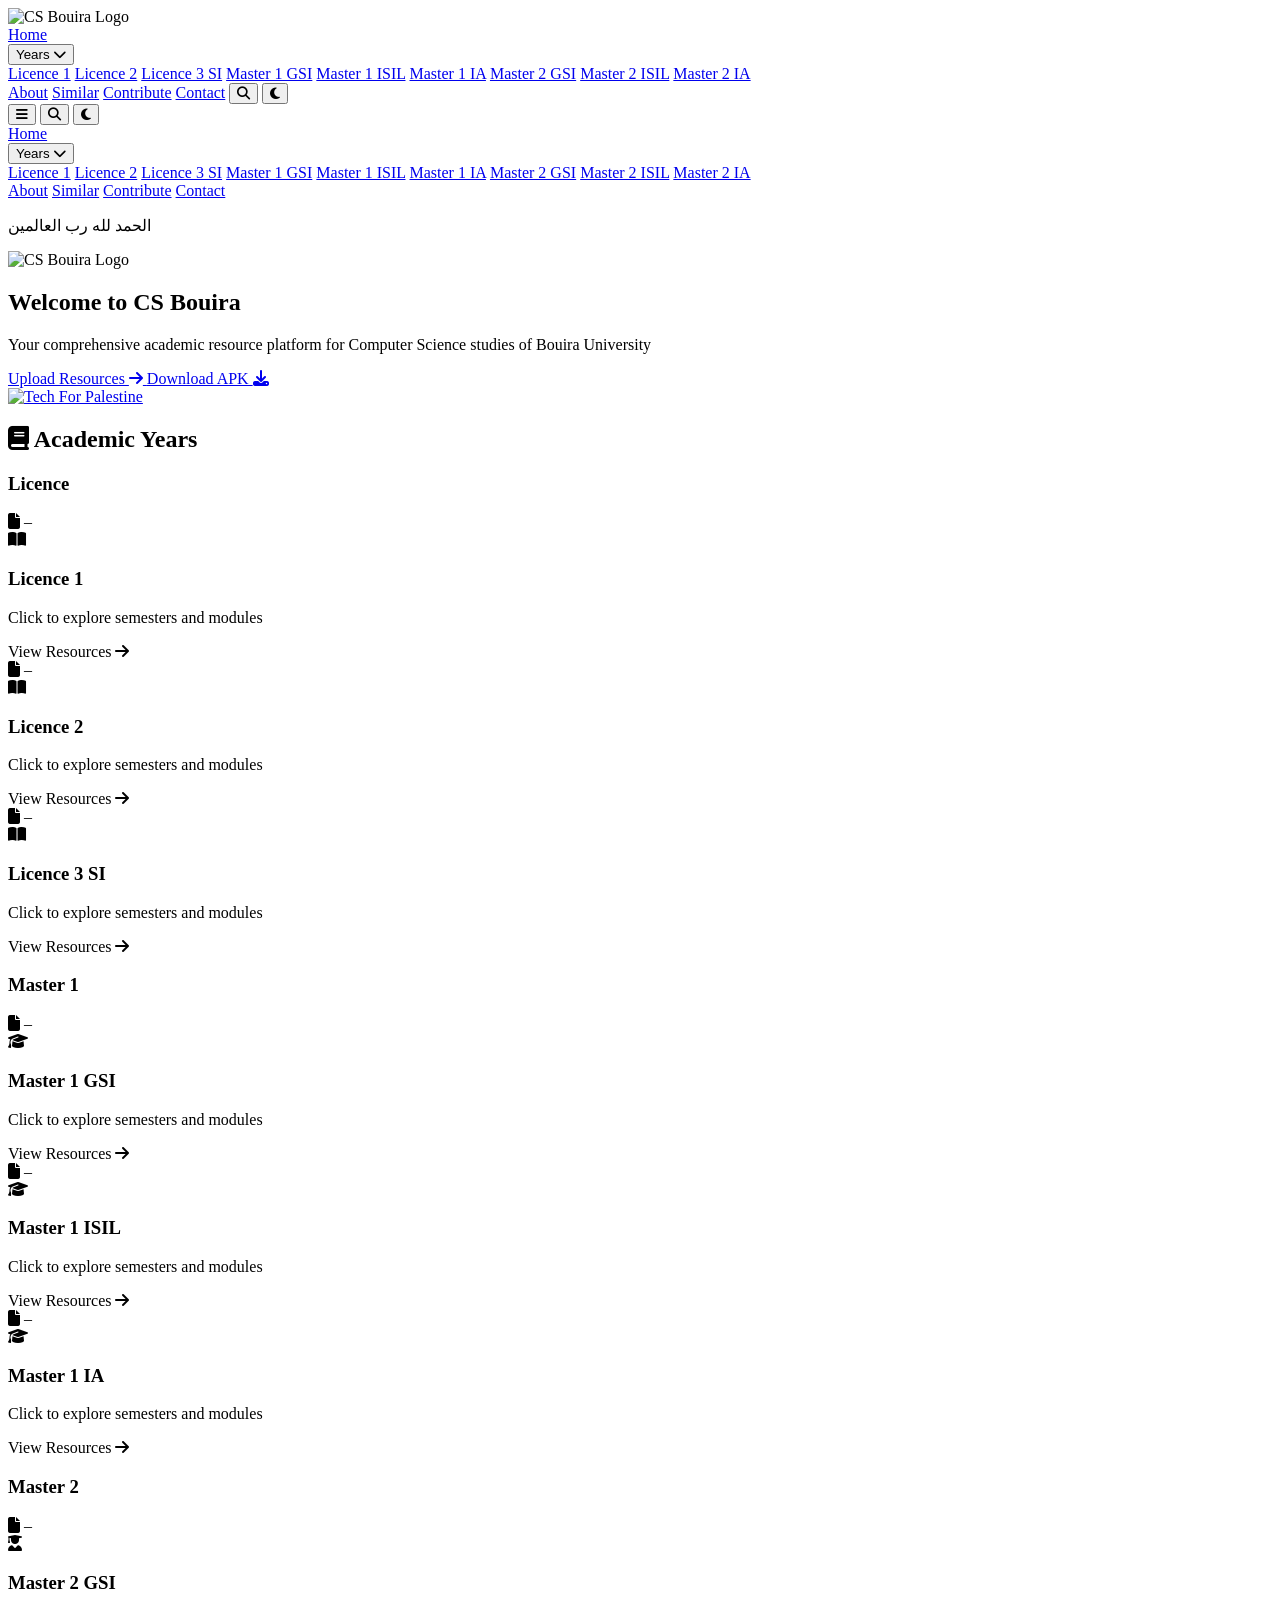
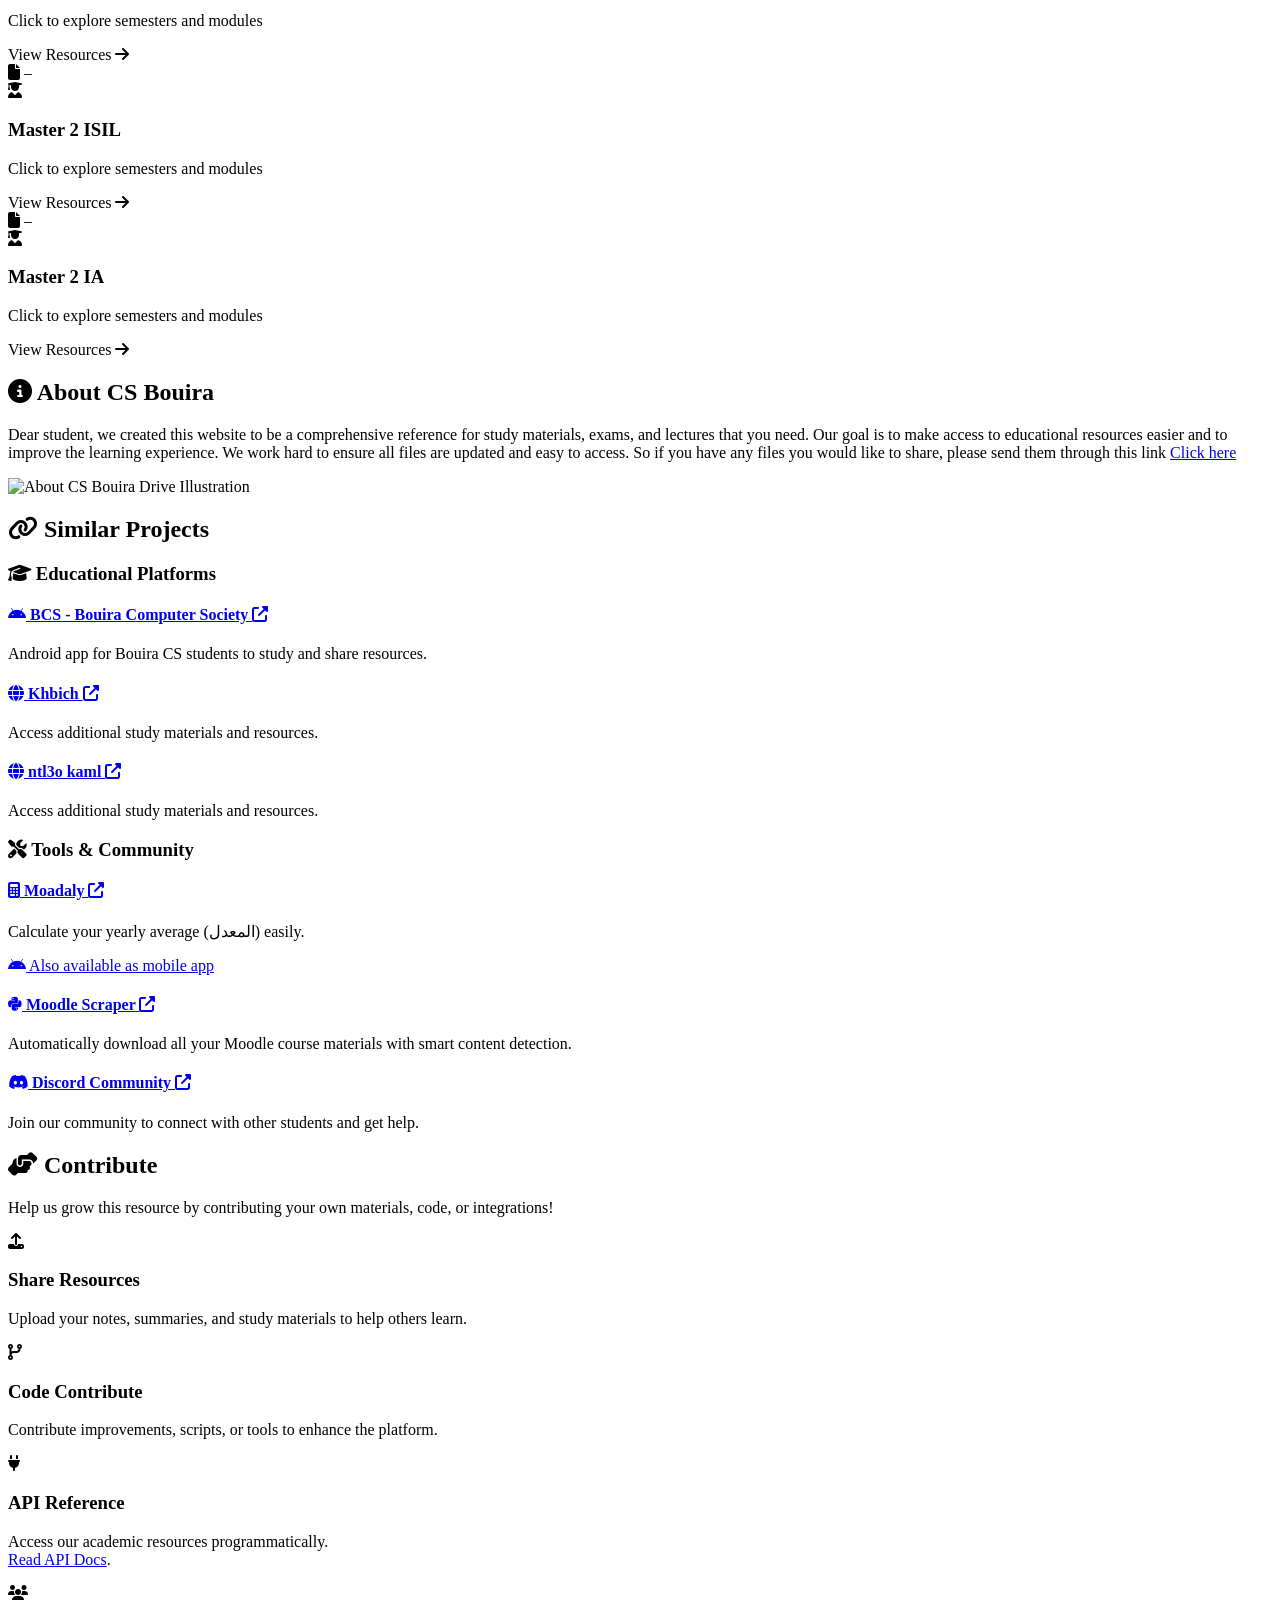
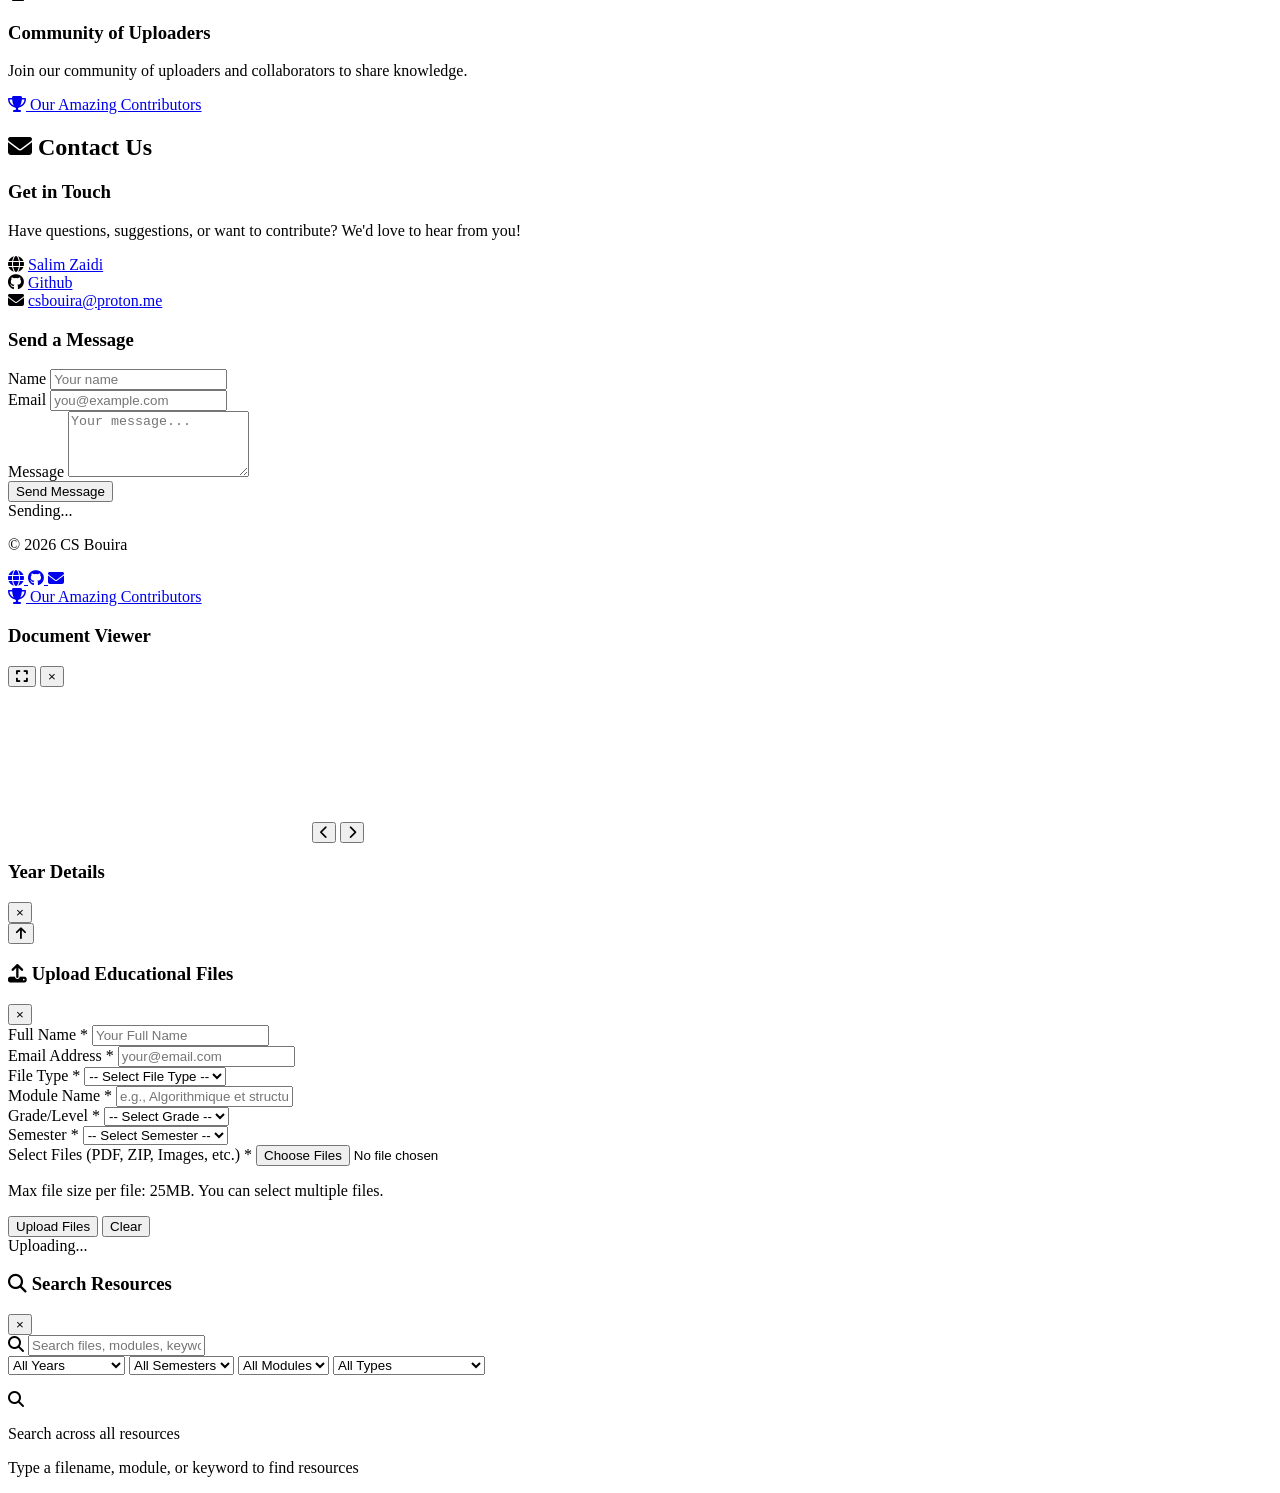
==== index.unminified.html @ a233c6cb "Auto-update contributors (README + HTML)" ====
<!doctype html>
<html lang="en">
  <head>
    <meta charset="UTF-8" />
    <meta name="viewport" content="width=device-width, initial-scale=1.0" />
    <title>CS Bouira - Academic Resources</title>

    <!-- ==== STYLES ==== -->
    <!-- TailwindCSS -->
    <script src="https://cdn.tailwindcss.com"></script>

    <!-- Icons -->
    <link rel="icon" type="image/x-icon" href="assets/images/favicon.ico" />
    <link
      rel="stylesheet"
      href="https://cdnjs.cloudflare.com/ajax/libs/font-awesome/6.4.0/css/all.min.css"
    />

    <!-- Custom CSS -->
    <!-- <link rel="stylesheet" href="assets/css/styles.min.css" /> -->
    <link rel="stylesheet" href="assets/css/unminified/styles.css" />

    <!-- ==== GOOGLE TAG (gtag.js) ==== -->
    <script
      async
      src="https://www.googletagmanager.com/gtag/js?id=G-Q7Y0WEM3KB"
    ></script>
    <script>
      window.dataLayer = window.dataLayer || [];
      function gtag() {
        dataLayer.push(arguments);
      }
      gtag('js', new Date());

      gtag('config', 'G-Q7Y0WEM3KB');
    </script>
  </head>

  <body>
    <!-- Fake Loader -->
    <script src="assets/js/fakeloader.min.js"></script>

    <!-- ==== NAVBAR ==== -->
    <nav id="navbar" class="fixed w-full z-40 border-b shadow">
      <div class="max-w-7xl mx-auto px-4 sm:px-6 lg:px-8">
        <div class="flex justify-between h-16">
          <!-- Logo -->
          <div class="flex items-center">
            <img
              src="assets/images/csb-nav-logo.png"
              alt="CS Bouira Logo"
              class="h-15 w-auto cursor-pointer"
            />
          </div>

          <!-- Desktop Menu -->
          <div class="hidden md:flex items-center gap-6">
            <a href="#home" class="nav-link transition">Home</a>

            <!-- Years Dropdown -->
            <div class="relative">
              <button
                class="nav-link transition flex items-center gap-1"
                id="yearsDropdownBtn"
              >
                Years <i class="fas fa-chevron-down text-sm"></i>
              </button>

              <div
                id="yearsDropdown"
                class="absolute right-0 mt-2 w-48 rounded-lg shadow-lg hidden"
              >
                <!-- Academic Year Links -->
                <a
                  href="#"
                  onclick="openYear('Licence 1', event)"
                  class="block px-4 py-2 dropdown-link"
                  >Licence 1</a
                >
                <a
                  href="#"
                  onclick="openYear('Licence 2', event)"
                  class="block px-4 py-2 dropdown-link"
                  >Licence 2</a
                >
                <a
                  href="#"
                  onclick="openYear('Licence 3 SI', event)"
                  class="block px-4 py-2 dropdown-link"
                  >Licence 3 SI</a
                >
                <a
                  href="#"
                  onclick="openYear('Master 1 GSI', event)"
                  class="block px-4 py-2 dropdown-link"
                  >Master 1 GSI</a
                >
                <a
                  href="#"
                  onclick="openYear('Master 1 ISIL', event)"
                  class="block px-4 py-2 dropdown-link"
                  >Master 1 ISIL</a
                >
                <a
                  href="#"
                  onclick="openYear('Master 1 IA', event)"
                  class="block px-4 py-2 dropdown-link"
                  >Master 1 IA</a
                >
                <a
                  href="#"
                  onclick="openYear('Master 2 GSI', event)"
                  class="block px-4 py-2 dropdown-link"
                  >Master 2 GSI</a
                >
                <a
                  href="#"
                  onclick="openYear('Master 2 ISIL', event)"
                  class="block px-4 py-2 dropdown-link"
                  >Master 2 ISIL</a
                >
                <a
                  href="#"
                  onclick="openYear('Master 2 IA', event)"
                  class="block px-4 py-2 dropdown-link"
                  >Master 2 IA</a
                >
              </div>
            </div>

            <a href="#about" class="nav-link transition">About</a>
            <a href="#similar-projects" class="nav-link transition">Similar</a>
            <a href="#contribute" class="nav-link transition">Contribute</a>
            <a href="#contact" class="nav-link transition">Contact</a>

            <!-- Search Button -->
            <button
              onclick="openSearchModal()"
              class="p-2 rounded-lg transition"
              title="Search"
            >
              <i class="fas fa-search"></i>
            </button>

            <!-- Dark Mode Toggle -->
            <button
              onclick="toggleDarkMode()"
              class="p-2 rounded-lg transition"
            >
              <i class="fas fa-moon dark-mode-icon"></i>
            </button>
          </div>

          <!-- Mobile Menu Button -->
          <div class="flex md:hidden items-center gap-2">
            <button id="mobileMenuBtn" class="focus:outline-none">
              <i class="fas fa-bars text-2xl"></i>
            </button>

            <!-- Search Button -->
            <button
              onclick="openSearchModal()"
              class="p-2 rounded-lg transition"
              title="Search"
            >
              <i class="fas fa-search"></i>
            </button>

            <!-- Dark Mode Toggle -->
            <button
              onclick="toggleDarkMode()"
              class="p-2 rounded-lg transition"
            >
              <i class="fas fa-moon dark-mode-icon"></i>
            </button>
          </div>
        </div>
      </div>

      <!-- Mobile Menu -->
      <div
        id="mobileMenu"
        class="hidden md:hidden transform origin-top scale-y-95 opacity-0 -translate-y-2 transition-all duration-200 ease-in-out"
      >
        <a href="#home" class="block px-4 py-2">Home</a>

        <!-- Mobile Years Dropdown -->
        <div class="block">
          <button
            id="mobileYearsBtn"
            class="w-full text-left px-4 py-2 flex justify-between items-center"
          >
            Years <i class="fas fa-chevron-down"></i>
          </button>
          <div id="mobileYearsDropdown" class="hidden pl-4">
            <a
              href="#"
              onclick="openYear('Licence 1', event)"
              class="block px-4 py-2 dropdown-link"
              >Licence 1</a
            >
            <a
              href="#"
              onclick="openYear('Licence 2', event)"
              class="block px-4 py-2 dropdown-link"
              >Licence 2</a
            >
            <a
              href="#"
              onclick="openYear('Licence 3 SI', event)"
              class="block px-4 py-2 dropdown-link"
              >Licence 3 SI</a
            >
            <a
              href="#"
              onclick="openYear('Master 1 GSI', event)"
              class="block px-4 py-2 dropdown-link"
              >Master 1 GSI</a
            >
            <a
              href="#"
              onclick="openYear('Master 1 ISIL', event)"
              class="block px-4 py-2 dropdown-link"
              >Master 1 ISIL</a
            >
            <a
              href="#"
              onclick="openYear('Master 1 IA', event)"
              class="block px-4 py-2 dropdown-link"
              >Master 1 IA</a
            >
            <a
              href="#"
              onclick="openYear('Master 2 GSI', event)"
              class="block px-4 py-2 dropdown-link"
              >Master 2 GSI</a
            >
            <a
              href="#"
              onclick="openYear('Master 2 ISIL', event)"
              class="block px-4 py-2 dropdown-link"
              >Master 2 ISIL</a
            >
            <a
              href="#"
              onclick="openYear('Master 2 IA', event)"
              class="block px-4 py-2 dropdown-link"
              >Master 2 IA</a
            >
          </div>
        </div>

        <a href="#about" class="block px-4 py-2">About</a>
        <a href="#similar-projects" class="block px-4 py-2">Similar</a>
        <a href="#contribute" class="block px-4 py-2">Contribute</a>
        <a href="#contact" class="block px-4 py-2">Contact</a>
      </div>
    </nav>

    <!-- ==== DHIKR SECTION ==== -->
    <div
      id="dhikrBox"
      onclick="hideDhikr()"
      class="fixed bottom-[23px] left-5 w-auto max-w-[275px] px-4 py-3 sm:p-4 text-base sm:text-lg border border-gray-300 dark:border-gray-700 shadow-lg hover:shadow-xl rounded-xl opacity-0 transition-opacity duration-700 cursor-pointer z-[999999] text-center select-none"
    >
      <p id="dhikrText" class="text-xl font-bold leading-snug"></p>
    </div>

    <!-- ==== HERO SECTION ==== -->
    <section id="home" class="page-section">
      <div
        class="hero h-screen flex flex-col justify-center items-center text-center"
      >
        <img
          src="assets/images/csb-hero-logo.png"
          alt="CS Bouira Logo"
          class="mb-6 w-40 sm:w-52 md:w-64 h-auto"
        />
        <h1 class="text-3xl sm:text-4xl md:text-5xl font-bold mb-4">
          Welcome to CS Bouira
        </h1>
        <p class="text-base sm:text-lg md:text-xl opacity-90 mb-6">
          Your comprehensive academic resource platform for Computer Science
          studies of Bouira University
        </p>
        <div class="flex flex-col items-center gap-4">
          <!-- Main Buttons Row -->
          <div class="flex flex-col sm:flex-row items-center gap-3">
            <!-- Upload Resources Button -->
            <a
              href="#"
              class="hero-btn px-8 py-3 rounded-lg font-semibold shadow-md transition inline-block relative overflow-hidden before:absolute before:inset-0 before:rounded-[inherit] before:bg-[linear-gradient(45deg,transparent_25%,theme(colors.white/.4)_50%,transparent_75%,transparent_100%)] before:bg-[length:250%_250%,100%_100%] before:bg-[position:200%_0,0_0] before:bg-no-repeat before:animate-[shine_3s_ease-in-out_infinite] hover:before:bg-[position:-100%_0,0_0] hover:before:duration-[1500ms] hover:shadow-lg"
              onclick="
                openUploadModal();
                return false;
              "
            >
              Upload Resources <i class="fas fa-arrow-right ml-2"></i>
            </a>

            <!-- Download APK Button -->
            <a
              href="https://github.com/zedsalim/csbouira/releases/tag/v1.0.0"
              target="_blank"
              rel="noopener noreferrer"
              class="hero-btn px-8 py-3 rounded-lg font-semibold shadow-md transition inline-block relative overflow-hidden bg-green-700 text-white hover:bg-green-600 before:absolute before:inset-0 before:rounded-[inherit] before:bg-[linear-gradient(45deg,transparent_25%,theme(colors.white/.4)_50%,transparent_75%,transparent_100%)] before:bg-[length:250%_250%,100%_100%] before:bg-[position:200%_0,0_0] before:bg-no-repeat before:animate-[shine_3s_ease-in-out_infinite] hover:before:bg-[position:-100%_0,0_0] hover:before:duration-[1500ms] hover:shadow-lg"
            >
              Download APK <i class="fas fa-download ml-2"></i>
            </a>
          </div>

          <!-- Tech For Palestine Badge -->
          <a
            href="https://techforpalestine.org/"
            target="_blank"
            rel="noopener noreferrer"
            class="transition hover:scale-105"
          >
            <img
              src="https://img.shields.io/badge/🇵🇸%20Tech%20For%20Palestine-black?style=for-the-badge"
              alt="Tech For Palestine"
              class="h-8"
            />
          </a>
        </div>
      </div>
    </section>

    <!-- ==== MAIN CONTAINER ==== -->
    <div class="max-w-7xl mx-auto px-4 sm:px-6 lg:px-8 py-8">
      <!-- ===== FAVORITES SECTION ===== -->
      <section id="favorites" class="page-section mb-12" style="display: none">
        <div id="favorites-container"></div>
      </section>

      <!-- ===== YEARS SECTION ===== -->
      <section id="years" class="page-section mb-12">
        <h2
          class="text-3xl font-bold mb-8 flex items-center justify-center gap-3 text-center"
        >
          <i class="fas fa-book text-blue-500"></i>
          Academic Years
        </h2>

        <!-- Licence Cards -->
        <div class="mb-8">
          <h3 class="text-2xl font-semibold mb-4 text-blue-500">Licence</h3>
          <div
            class="grid grid-cols-1 md:grid-cols-2 lg:grid-cols-3 gap-6"
            id="licence-cards"
          ></div>
        </div>

        <!-- Master 1 Cards -->
        <div class="mb-8">
          <h3 class="text-2xl font-semibold mb-4 text-blue-500">Master 1</h3>
          <div
            class="grid grid-cols-1 md:grid-cols-2 lg:grid-cols-3 gap-6"
            id="master1-cards"
          ></div>
        </div>

        <!-- Master 2 Cards -->
        <div class="mb-8">
          <h3 class="text-2xl font-semibold mb-4 text-blue-500">Master 2</h3>
          <div
            class="grid grid-cols-1 md:grid-cols-2 lg:grid-cols-3 gap-6"
            id="master2-cards"
          ></div>
        </div>
      </section>

      <!-- ===== ABOUT SECTION ===== -->
      <section id="about" class="page-section mb-12">
        <h2
          class="text-3xl font-bold mb-8 flex items-center justify-center gap-3 text-center mt-20"
        >
          <i class="fas fa-info-circle text-blue-500"></i>
          About CS Bouira
        </h2>
        <div class="card p-8 md:p-16 md:py-20">
          <div class="grid lg:grid-cols-2 gap-10 items-center">
            <!-- Text Content -->
            <div
              data-aos="fade-down"
              data-aos-delay="150"
              class="space-y-4 text-lg order-2 lg:order-1"
            >
              <p>
                Dear student, we created this website to be a comprehensive
                reference for study materials, exams, and lectures that you
                need. Our goal is to make access to educational resources easier
                and to improve the learning experience. We work hard to ensure
                all files are updated and easy to access. So if you have any
                files you would like to share, please send them through this
                link
                <a
                  href="#"
                  class="text-blue-500 hover:underline"
                  id="uploadButtonLink"
                  onclick="
                    openUploadModal();
                    return false;
                  "
                >
                  Click here
                </a>
              </p>
            </div>
            <!-- SVG Image -->
            <div
              data-aos="fade-down"
              data-aos-delay="50"
              class="order-1 lg:order-2"
            >
              <img
                src="assets/images/about-us.svg"
                alt="About CS Bouira Drive Illustration"
                class="w-full h-auto"
              />
            </div>
          </div>
        </div>
      </section>

      <!-- ===== SIMILAR PROJECTS SECTION ===== -->
      <section id="similar-projects" class="page-section mb-12">
        <h2
          class="text-3xl font-bold mt-20 mb-8 flex items-center justify-center gap-3 text-center"
        >
          <i class="fas fa-link text-blue-500"></i>
          Similar Projects
        </h2>
        <div class="card p-8 md:p-12">
          <div class="grid md:grid-cols-2 gap-8">
            <!-- Educational Platforms -->
            <div data-aos="fade-up" data-aos-delay="100" class="space-y-4">
              <h3 class="text-2xl font-semibold mb-4 flex items-center gap-2">
                <i class="fas fa-graduation-cap text-blue-500"></i>
                Educational Platforms
              </h3>
              <div class="space-y-3">
                <div
                  class="p-4 rounded-lg bg-opacity-50 hover:bg-opacity-100 transition-all"
                  style="background: var(--bg-secondary-light)"
                >
                  <h4 class="font-semibold mb-2">
                    <a
                      href="https://play.google.com/store/apps/details?id=m.ify.computersciencebouira&hl=en&pli=1"
                      target="_blank"
                      class="text-blue-500 hover:underline flex items-center gap-2"
                    >
                      <i class="fab fa-android"></i>
                      BCS - Bouira Computer Society
                      <i class="fas fa-external-link-alt text-xs"></i>
                    </a>
                  </h4>
                  <p class="text-sm" style="color: var(--text-secondary-light)">
                    Android app for Bouira CS students to study and share
                    resources.
                  </p>
                </div>

                <div
                  class="p-4 rounded-lg bg-opacity-50 hover:bg-opacity-100 transition-all"
                  style="background: var(--bg-secondary-light)"
                >
                  <h4 class="font-semibold mb-2">
                    <a
                      href="https://tahadz.com/khbich/"
                      target="_blank"
                      class="text-blue-500 hover:underline flex items-center gap-2"
                    >
                      <i class="fas fa-globe"></i>
                      Khbich
                      <i class="fas fa-external-link-alt text-xs"></i>
                    </a>
                  </h4>
                  <p class="text-sm" style="color: var(--text-secondary-light)">
                    Access additional study materials and resources.
                  </p>
                </div>

                <div
                  class="p-4 rounded-lg bg-opacity-50 hover:bg-opacity-100 transition-all"
                  style="background: var(--bg-secondary-light)"
                >
                  <h4 class="font-semibold mb-2">
                    <a
                      href="https://rayaneca.github.io/rayane.github.io/"
                      target="_blank"
                      class="text-blue-500 hover:underline flex items-center gap-2"
                    >
                      <i class="fas fa-globe"></i>
                      ntl3o kaml
                      <i class="fas fa-external-link-alt text-xs"></i>
                    </a>
                  </h4>
                  <p class="text-sm" style="color: var(--text-secondary-light)">
                    Access additional study materials and resources.
                  </p>
                </div>
              </div>
            </div>

            <!-- Tools & Community -->
            <div data-aos="fade-up" data-aos-delay="200" class="space-y-4">
              <h3 class="text-2xl font-semibold mb-4 flex items-center gap-2">
                <i class="fas fa-tools text-blue-500"></i>
                Tools & Community
              </h3>
              <div class="space-y-3">
                <div
                  class="p-4 rounded-lg bg-opacity-50 hover:bg-opacity-100 transition-all"
                  style="background: var(--bg-secondary-light)"
                >
                  <h4 class="font-semibold mb-2">
                    <a
                      href="https://moadaly.vercel.app/"
                      target="_blank"
                      class="text-blue-500 hover:underline flex items-center gap-2"
                    >
                      <i class="fas fa-calculator"></i>
                      Moadaly
                      <i class="fas fa-external-link-alt text-xs"></i>
                    </a>
                  </h4>
                  <p
                    class="text-sm mb-2"
                    style="color: var(--text-secondary-light)"
                  >
                    Calculate your yearly average (المعدل) easily.
                  </p>
                  <a
                    href="https://play.google.com/store/apps/details?id=com.DevDZBouira.moadaly_app"
                    target="_blank"
                    class="text-xs text-blue-500 hover:underline flex items-center gap-1"
                  >
                    <i class="fab fa-android"></i>
                    Also available as mobile app
                  </a>
                </div>

                <div
                  class="p-4 rounded-lg bg-opacity-50 hover:bg-opacity-100 transition-all"
                  style="background: var(--bg-secondary-light)"
                >
                  <h4 class="font-semibold mb-2">
                    <a
                      href="https://github.com/zedsalim/moodle-scraper"
                      target="_blank"
                      class="text-blue-500 hover:underline flex items-center gap-2"
                    >
                      <i class="fab fa-python"></i>
                      Moodle Scraper
                      <i class="fas fa-external-link-alt text-xs"></i>
                    </a>
                  </h4>
                  <p class="text-sm" style="color: var(--text-secondary-light)">
                    Automatically download all your Moodle course materials with
                    smart content detection.
                  </p>
                </div>

                <div
                  class="p-4 rounded-lg bg-opacity-50 hover:bg-opacity-100 transition-all"
                  style="background: var(--bg-secondary-light)"
                >
                  <h4 class="font-semibold mb-2">
                    <a
                      href="https://discord.gg/wbubXFaFJg"
                      target="_blank"
                      class="text-blue-500 hover:underline flex items-center gap-2"
                    >
                      <i class="fab fa-discord"></i>
                      Discord Community
                      <i class="fas fa-external-link-alt text-xs"></i>
                    </a>
                  </h4>
                  <p class="text-sm" style="color: var(--text-secondary-light)">
                    Join our community to connect with other students and get
                    help.
                  </p>
                </div>
              </div>
            </div>
          </div>
        </div>
      </section>

      <!-- ===== CONTRIBUTE SECTION ===== -->
      <section id="contribute" class="page-section mb-12">
        <h2
          class="text-3xl font-bold mb-8 flex items-center justify-center gap-3 text-center mt-20"
        >
          <i class="fas fa-hands-helping text-blue-500"></i>
          Contribute
        </h2>
        <div class="card p-8 md:p-16 md:py-20">
          <div class="space-y-4 text-lg">
            <p>
              Help us grow this resource by contributing your own materials,
              code, or integrations!
            </p>

            <div class="grid grid-cols-1 md:grid-cols-2 gap-6 mt-6">
              <!-- Share Resources -->
              <div class="text-center p-6 card">
                <i class="fas fa-upload text-4xl text-blue-500 mb-4"></i>
                <h3 class="font-semibold mb-2">Share Resources</h3>
                <p class="text-sm">
                  Upload your notes, summaries, and study materials to help
                  others learn.
                </p>
              </div>

              <!-- Code Contribute -->
              <div class="text-center p-6 card">
                <i class="fas fa-code-branch text-4xl text-green-500 mb-4"></i>
                <h3 class="font-semibold mb-2">Code Contribute</h3>
                <p class="text-sm">
                  Contribute improvements, scripts, or tools to enhance the
                  platform.
                </p>
              </div>

              <!-- API Reference -->
              <div class="text-center p-6 card">
                <i class="fas fa-plug text-4xl text-orange-500 mb-4"></i>
                <h3 class="font-semibold mb-2">API Reference</h3>
                <p class="text-sm">
                  Access our academic resources programmatically. <br />
                  <a
                    href="https://api.csbouira.xyz"
                    target="_blank"
                    class="text-blue-500 hover:underline"
                    >Read API Docs</a
                  >.
                </p>
              </div>

              <!-- Community -->
              <div class="text-center p-6 card">
                <i class="fas fa-users text-4xl text-purple-500 mb-4"></i>
                <h3 class="font-semibold mb-2">Community of Uploaders</h3>
                <p class="text-sm">
                  Join our community of uploaders and collaborators to share
                  knowledge.
                </p>
              </div>

              <!-- Contributors Button -->
              <div class="col-span-1 md:col-span-2 flex justify-center mt-10">
                <a
                  href="#"
                  onclick="
                    openContributorsModal();
                    return false;
                  "
                  class="inline-flex items-center gap-1.5 bg-gradient-to-r from-red-500 to-pink-500 hover:from-red-600 hover:to-pink-600 text-white px-4 py-2 text-sm sm:px-6 sm:py-2.5 sm:text-base rounded-lg font-semibold shadow-md hover:shadow-lg transition-all duration-300 transform hover:scale-105"
                >
                  <i class="fas fa-trophy text-sm sm:text-base"></i>
                  Our Amazing Contributors
                </a>
              </div>
            </div>
          </div>
        </div>
      </section>

      <!-- ===== CONTACT SECTION ===== -->
      <section id="contact" class="page-section mb-12">
        <h2
          class="text-3xl font-bold mb-8 flex items-center justify-center gap-3 text-center mt-20"
        >
          <i class="fas fa-envelope text-blue-500"></i>
          Contact Us
        </h2>
        <div class="card p-8 md:p-16 md:py-20">
          <div class="grid md:grid-cols-2 gap-8">
            <!-- Left: Contact Info -->
            <div>
              <h3 class="text-xl font-semibold mb-4">Get in Touch</h3>
              <p class="mb-6">
                Have questions, suggestions, or want to contribute? We'd love to
                hear from you!
              </p>
              <div class="space-y-3">
                <div class="flex items-center gap-3">
                  <i class="fas fa-globe text-blue-500"></i>
                  <a
                    href="https://salimzaidi.pages.dev/"
                    target="_blank"
                    class="hover:text-blue-500"
                    >Salim Zaidi</a
                  >
                </div>
                <div class="flex items-center gap-3">
                  <i class="fab fa-github text-blue-500"></i>
                  <a
                    href="https://github.com/zedsalim/csbouira"
                    target="_blank"
                    class="hover:text-blue-500"
                    >Github</a
                  >
                </div>
                <div class="flex items-center gap-3">
                  <i class="fas fa-envelope text-blue-500"></i>
                  <a
                    href="mailto:csbouira@proton.me"
                    class="hover:text-blue-500"
                    >csbouira@proton.me</a
                  >
                </div>
              </div>
            </div>

            <!-- Right: Contact Form -->
            <div>
              <h3 class="text-xl font-semibold mb-4">Send a Message</h3>
              <form id="contactForm" class="space-y-4">
                <div>
                  <label class="block mb-1 font-medium">Name</label>
                  <input
                    type="text"
                    id="name"
                    class="w-full p-2 border rounded-md"
                    placeholder="Your name"
                    required
                  />
                </div>
                <div>
                  <label class="block mb-1 font-medium">Email</label>
                  <input
                    type="email"
                    id="email"
                    class="w-full p-2 border rounded-md"
                    placeholder="you@example.com"
                    required
                  />
                </div>
                <div>
                  <label class="block mb-1 font-medium">Message</label>
                  <textarea
                    id="message"
                    class="w-full p-2 border rounded-md"
                    rows="4"
                    placeholder="Your message..."
                    required
                  ></textarea>
                </div>

                <div class="flex items-center gap-3">
                  <button
                    type="submit"
                    id="submitBtn"
                    class="btn-primary px-6 py-2 rounded-md shadow-md"
                  >
                    Send Message
                  </button>
                  <div id="loading" class="hidden items-center gap-2">
                    <div
                      class="w-4 h-4 border-2 border-gray-300 border-t-blue-500 rounded-full animate-spin"
                    ></div>
                    <span class="text-sm text-gray-600 dark:text-gray-400"
                      >Sending...</span
                    >
                  </div>
                </div>
                <div
                  id="responseMessage"
                  class="hidden p-2.5 rounded mt-2.5"
                ></div>
              </form>
            </div>
          </div>
        </div>
      </section>
    </div>

    <!-- ==== FOOTER ==== -->
    <footer class="bg-gray-900 text-white py-8 mt-12">
      <div class="max-w-7xl mx-auto px-4 sm:px-6 lg:px-8 text-center">
        <p class="text-gray-400">
          <span id="currentYear">
            &copy;
            <script>
              document.write(new Date().getFullYear());
            </script>
          </span>
          CS Bouira
        </p>

        <!-- Social Links -->
        <div class="mt-4 flex justify-center gap-6">
          <a
            href="https://salimzaidi.pages.dev"
            target="_blank"
            class="hover:text-blue-400 transition"
          >
            <i class="fas fa-globe text-xl"></i>
          </a>
          <a
            href="https://github.com/zedsalim/csbouira"
            target="_blank"
            class="hover:text-blue-400 transition"
          >
            <i class="fab fa-github text-xl"></i>
          </a>
          <a
            href="mailto:csbouira@proton.me"
            target="_blank"
            class="hover:text-blue-400 transition"
          >
            <i class="fas fa-envelope text-xl"></i>
          </a>
        </div>

        <!-- Contributors Button -->
        <div class="mt-6">
          <a
            href="#"
            onclick="
              openContributorsModal();
              return false;
            "
            class="inline-flex items-center gap-1.5 bg-gradient-to-r from-red-500 to-pink-500 hover:from-red-600 hover:to-pink-600 text-white px-4 py-2 text-sm sm:px-6 sm:py-2.5 sm:text-base rounded-lg font-semibold shadow-md hover:shadow-lg transition-all duration-300 transform hover:scale-105"
          >
            <i class="fas fa-trophy text-sm sm:text-base"></i>
            Our Amazing Contributors
          </a>
        </div>
      </div>
    </footer>

    <!-- ==== MODALS ==== -->
    <!-- File Viewer Modal -->
    <div id="fileModal" class="modal">
      <div class="modal-content relative">
        <div
          class="flex justify-between items-center p-4 border-b"
          style="border-color: var(--border-light)"
        >
          <h3 class="text-lg sm:text-xl font-semibold" id="modalTitle">
            Document Viewer
          </h3>
          <div class="flex items-center gap-4">
            <button
              id="fullscreenBtn"
              onclick="toggleFullScreen()"
              class="text-xl hover:text-blue-500 transition"
              title="Enter full screen"
            >
              <i class="fas fa-expand"></i>
            </button>

            <button
              onclick="closeModal()"
              class="text-2xl hover:text-red-500 transition"
              title="Close"
            >
              &times;
            </button>
          </div>
        </div>
        <iframe id="fileViewer" class="flex-1 w-full" frameborder="0"></iframe>
        <button id="prevFileBtn" class="nav-btn left" onclick="showPrevFile()">
          <i class="fas fa-chevron-left"></i>
        </button>
        <button id="nextFileBtn" class="nav-btn right" onclick="showNextFile()">
          <i class="fas fa-chevron-right"></i>
        </button>
      </div>
    </div>

    <!-- Year Detail Modal -->
    <div id="yearModal" class="modal">
      <div class="modal-content">
        <div
          class="flex justify-between items-center p-4 border-b"
          style="border-color: var(--border-light)"
        >
          <h3 class="text-xl font-semibold" id="yearModalTitle">
            Year Details
          </h3>
          <button
            onclick="closeYearModal()"
            class="text-2xl hover:text-red-500 transition"
          >
            &times;
          </button>
        </div>
        <div class="p-6 overflow-auto flex-1">
          <div id="breadcrumb" class="breadcrumb"></div>
          <div id="yearContent"></div>
        </div>
      </div>
    </div>

    <!-- Back to Top Button -->
    <button
      id="backToTop"
      class="fixed bottom-6 right-6 bg-blue-500 text-white p-3 rounded-full shadow-lg opacity-0 pointer-events-none hover:bg-blue-600 transition-opacity duration-300"
      title="Back to Top"
    >
      <i class="fas fa-arrow-up"></i>
    </button>

    <!-- File Upload Modal -->
    <div id="uploadModal" class="modal">
      <div class="modal-content max-w-3xl">
        <div
          class="flex justify-between items-center p-4 border-b"
          style="border-color: var(--border-light)"
        >
          <h3 class="text-xl font-semibold flex items-center gap-2">
            <i class="fas fa-upload text-blue-500"></i>
            Upload Educational Files
          </h3>
          <button
            onclick="closeUploadModal()"
            class="text-2xl hover:text-red-500 transition"
            title="Close"
          >
            &times;
          </button>
        </div>
        <div class="p-6 overflow-auto flex-1">
          <form id="uploadForm" class="space-y-4">
            <!-- Full Name -->
            <div>
              <label class="block mb-2 font-medium text-sm">Full Name *</label>
              <input
                type="text"
                id="fullName"
                class="w-full p-2.5 border rounded-md focus:ring-2 focus:ring-blue-500 focus:border-blue-500"
                placeholder="Your Full Name"
                required
              />
            </div>

            <!-- Email -->
            <div>
              <label class="block mb-2 font-medium text-sm"
                >Email Address *</label
              >
              <input
                type="email"
                id="uploadEmail"
                class="w-full p-2.5 border rounded-md focus:ring-2 focus:ring-blue-500 focus:border-blue-500"
                placeholder="your@email.com"
                required
              />
            </div>

            <!-- File Type -->
            <div>
              <label class="block mb-2 font-medium text-sm">File Type *</label>
              <select
                id="fileType"
                class="w-full p-2.5 border rounded-md focus:ring-2 focus:ring-blue-500 focus:border-blue-500"
                required
              >
                <option value="">-- Select File Type --</option>
                <option value="Cours">Cours (Lecture)</option>
                <option value="Summary">Summary (Résumé)</option>
                <option value="TP">TP</option>
                <option value="TD">TD</option>
                <option value="Test">Test</option>
                <option value="Exam">Exam</option>
                <option value="Other">Other</option>
              </select>
            </div>

            <!-- Module Name -->
            <div>
              <label class="block mb-2 font-medium text-sm"
                >Module Name *</label
              >
              <input
                type="text"
                id="moduleName"
                class="w-full p-2.5 border rounded-md focus:ring-2 focus:ring-blue-500 focus:border-blue-500"
                placeholder="e.g., Algorithmique et structure de données"
                required
              />
            </div>

            <!-- Grade/Level -->
            <div>
              <label class="block mb-2 font-medium text-sm"
                >Grade/Level *</label
              >
              <select
                id="grade"
                class="w-full p-2.5 border rounded-md focus:ring-2 focus:ring-blue-500 focus:border-blue-500"
                required
              >
                <option value="">-- Select Grade --</option>
                <optgroup label="Licence">
                  <option value="Licence 1">Licence 1</option>
                  <option value="Licence 2">Licence 2</option>
                  <option value="Licence 3 SI">Licence 3 SI</option>
                </optgroup>
                <optgroup label="Master 1">
                  <option value="Master 1 GSI">Master 1 GSI</option>
                  <option value="Master 1 ISIL">Master 1 ISIL</option>
                  <option value="Master 1 IA">Master 1 IA</option>
                </optgroup>
                <optgroup label="Master 2">
                  <option value="Master 2 GSI">Master 2 GSI</option>
                  <option value="Master 2 ISIL">Master 2 ISIL</option>
                  <option value="Master 2 IA">Master 2 IA</option>
                </optgroup>
              </select>
            </div>

            <!-- Semester -->
            <div>
              <label class="block mb-2 font-medium text-sm">Semester *</label>
              <select
                id="semester"
                class="w-full p-2.5 border rounded-md focus:ring-2 focus:ring-blue-500 focus:border-blue-500"
                required
              >
                <option value="">-- Select Semester --</option>
                <option value="S1">Semester 1 (S1)</option>
                <option value="S2">Semester 2 (S2)</option>
              </select>
            </div>

            <!-- File Upload -->
            <div>
              <label class="block mb-2 font-medium text-sm"
                >Select Files (PDF, ZIP, Images, etc.) *</label
              >
              <input
                type="file"
                id="files"
                multiple
                class="w-full p-2.5 border rounded-md focus:ring-2 focus:ring-blue-500 focus:border-blue-500"
                required
              />
              <p
                class="text-xs mt-2"
                style="color: var(--text-secondary-light)"
              >
                Max file size per file: 25MB. You can select multiple files.
              </p>
              <div id="filesList" class="hidden mt-3"></div>
            </div>

            <!-- Buttons -->
            <div class="flex gap-3 pt-4">
              <button
                type="submit"
                id="submitBtn"
                class="flex-1 bg-blue-500 hover:bg-blue-600 text-white font-semibold py-2.5 px-4 rounded-md transition disabled:bg-gray-400 disabled:cursor-not-allowed"
              >
                Upload Files
              </button>
              <button
                type="button"
                onclick="
                  document.getElementById('uploadForm').reset();
                  selectedFiles = [];
                  displayFilesList();
                "
                class="bg-gray-200 hover:bg-gray-300 dark:bg-gray-700 dark:hover:bg-gray-600 font-semibold py-2.5 px-4 rounded-md transition"
              >
                Clear
              </button>
            </div>

            <!-- Loading -->
            <div
              id="uploadLoading"
              class="hidden items-center justify-center gap-2 py-2"
            >
              <div
                class="w-5 h-5 border-2 border-gray-300 border-t-blue-500 rounded-full animate-spin"
              ></div>
              <span class="text-sm">Uploading...</span>
            </div>

            <!-- Response Message -->
            <div
              id="uploadResponseMessage"
              class="hidden p-3 rounded-md text-sm"
            ></div>

            <!-- Progress Tracker -->
            <div id="uploadProgress" class="hidden mt-4"></div>
          </form>
        </div>
      </div>
    </div>

    <!-- Search Modal -->
    <div id="searchModal" class="modal">
      <div class="modal-content max-w-4xl">
        <div
          class="flex justify-between items-center p-4 border-b"
          style="border-color: var(--border-light)"
        >
          <h3 class="text-xl font-semibold flex items-center gap-2">
            <i class="fas fa-search text-blue-500"></i>
            Search Resources
          </h3>
          <div class="flex items-center gap-3">
            <button
              onclick="closeSearchModal()"
              class="text-2xl hover:text-red-500 transition"
              title="Close"
            >
              &times;
            </button>
          </div>
        </div>
        <div class="p-4 sm:p-6 overflow-auto flex-1">
          <!-- Search Input -->
          <div class="relative mb-4">
            <i
              class="fas fa-search absolute left-3 top-1/2 -translate-y-1/2"
              style="color: var(--text-secondary-light)"
            ></i>
            <input
              type="text"
              id="searchInput"
              class="w-full pl-10 pr-4 py-3 border rounded-lg text-base focus:ring-2 focus:ring-blue-500 focus:border-blue-500 search-input"
              placeholder="Search files, modules, keywords..."
              autocomplete="off"
            />
          </div>

          <!-- Filters Row -->
          <div class="search-filters flex flex-col sm:flex-row gap-3 mb-4">
            <select
              id="searchFilterYear"
              class="search-filter-select flex-1 p-2.5 border rounded-lg text-sm"
            >
              <option value="">All Years</option>
              <optgroup label="Licence">
                <option value="Licence 1">Licence 1</option>
                <option value="Licence 2">Licence 2</option>
                <option value="Licence 3 SI">Licence 3 SI</option>
              </optgroup>
              <optgroup label="Master 1">
                <option value="Master 1 GSI">Master 1 GSI</option>
                <option value="Master 1 ISIL">Master 1 ISIL</option>
                <option value="Master 1 IA">Master 1 IA</option>
              </optgroup>
              <optgroup label="Master 2">
                <option value="Master 2 GSI">Master 2 GSI</option>
                <option value="Master 2 ISIL">Master 2 ISIL</option>
                <option value="Master 2 IA">Master 2 IA</option>
              </optgroup>
            </select>

            <select
              id="searchFilterSemester"
              class="search-filter-select flex-1 p-2.5 border rounded-lg text-sm"
            >
              <option value="">All Semesters</option>
              <option value="S1">Semester 1</option>
              <option value="S2">Semester 2</option>
            </select>

            <select
              id="searchFilterModule"
              class="search-filter-select flex-1 p-2.5 border rounded-lg text-sm"
            >
              <option value="">All Modules</option>
            </select>

            <select
              id="searchFilterType"
              class="search-filter-select flex-1 p-2.5 border rounded-lg text-sm"
            >
              <option value="">All Types</option>
              <option value="Cours">Cours (Lectures)</option>
              <option value="Exams">Exams</option>
              <option value="Résumé">Résumé (Summaries)</option>
              <option value="TDs">TDs & TPs</option>
              <option value="Tests">Tests</option>
            </select>
          </div>

          <!-- Result Count -->
          <p
            id="searchResultCount"
            class="text-sm mb-3 font-medium"
            style="color: var(--text-secondary-light)"
          ></p>

          <!-- Search Results -->
          <div id="searchResults">
            <div class="empty-state">
              <i
                class="fas fa-search text-6xl mb-4"
                style="color: var(--text-secondary-light)"
              ></i>
              <p class="text-xl">Search across all resources</p>
              <p
                class="mt-2 text-sm"
                style="color: var(--text-secondary-light)"
              >
                Type a filename, module, or keyword to find resources
              </p>
            </div>
          </div>
        </div>
      </div>
    </div>

    <!-- Contributors Modal Start -->

    <!-- Contributors Modal -->
    <div id="contributorsModal" class="modal" style="display: none;">
      <div class="modal-content max-w-5xl">
        <div
          class="flex justify-between items-center p-4 border-b"
          style="border-color: var(--border-light)"
        >
          <h3 class="text-xl font-semibold flex items-center gap-2">
            <i class="fas fa-trophy text-red-500"></i>
            Our Amazing Contributors
          </h3>
          <button
            onclick="closeContributorsModal()"
            class="text-2xl hover:text-red-500 transition"
            title="Close"
          >
            &times;
          </button>
        </div>

        <div class="p-6 overflow-auto flex-1">
          <!-- Tabs -->
          <div class="flex gap-4 mb-6 border-b border-gray-300 dark:border-gray-700">
            <button
              onclick="switchContributorTab('github')"
              id="githubTab"
              class="contributor-tab active px-4 py-2 font-semibold transition"
            >
              <i class="fab fa-github"></i> Code Contributors
            </button>
            <button
              onclick="switchContributorTab('uploads')"
              id="uploadsTab"
              class="contributor-tab px-4 py-2 font-semibold transition"
            >
              <i class="fas fa-upload"></i> File Uploaders
            </button>
          </div>

          <!-- GitHub Contributors Tab -->
          <div id="githubContent" class="tab-content">
            <p class="  mb-6">
              Thank you to all the developers who have contributed code to this project! 💻
            </p>
            <div class="grid grid-cols-2 md:grid-cols-3 lg:grid-cols-5 gap-4">

            <div class="flex flex-col items-center p-4 card">
              <a href="https://github.com/zedsalim" target="_blank" class="group">
                <img 
                  src="https://avatars.githubusercontent.com/u/121177411?v=4" 
                  alt="zedsalim" 
                  class="w-20 h-20 rounded-full border-2 border-blue-500 group-hover:scale-110 transition"
                />
              </a>
              <h4 class="mt-3 font-semibold">zedsalim</h4>
              <p class="text-sm text-gray-600 dark:text-gray-400 ">288 commits</p>
              <a 
                href="https://github.com/zedsalim" 
                target="_blank" 
                class="mt-2 text-blue-500 hover:text-blue-600 text-sm"
              >
                <i class="fab fa-github"></i> View Profile
              </a>
            </div>
            

            <div class="flex flex-col items-center p-4 card">
              <a href="https://github.com/A7medAmine" target="_blank" class="group">
                <img 
                  src="https://avatars.githubusercontent.com/u/140296603?v=4" 
                  alt="A7medAmine" 
                  class="w-20 h-20 rounded-full border-2 border-blue-500 group-hover:scale-110 transition"
                />
              </a>
              <h4 class="mt-3 font-semibold">A7medAmine</h4>
              <p class="text-sm text-gray-600 dark:text-gray-400 ">21 commits</p>
              <a 
                href="https://github.com/A7medAmine" 
                target="_blank" 
                class="mt-2 text-blue-500 hover:text-blue-600 text-sm"
              >
                <i class="fab fa-github"></i> View Profile
              </a>
            </div>
            

            <div class="flex flex-col items-center p-4 card">
              <a href="https://github.com/magnetarstar-hub" target="_blank" class="group">
                <img 
                  src="https://avatars.githubusercontent.com/u/127874935?v=4" 
                  alt="magnetarstar-hub" 
                  class="w-20 h-20 rounded-full border-2 border-blue-500 group-hover:scale-110 transition"
                />
              </a>
              <h4 class="mt-3 font-semibold">magnetarstar-hub</h4>
              <p class="text-sm text-gray-600 dark:text-gray-400 ">10 commits</p>
              <a 
                href="https://github.com/magnetarstar-hub" 
                target="_blank" 
                class="mt-2 text-blue-500 hover:text-blue-600 text-sm"
              >
                <i class="fab fa-github"></i> View Profile
              </a>
            </div>
            

            <div class="flex flex-col items-center p-4 card">
              <a href="https://github.com/YacineDahmani" target="_blank" class="group">
                <img 
                  src="https://avatars.githubusercontent.com/u/144144223?v=4" 
                  alt="YacineDahmani" 
                  class="w-20 h-20 rounded-full border-2 border-blue-500 group-hover:scale-110 transition"
                />
              </a>
              <h4 class="mt-3 font-semibold">YacineDahmani</h4>
              <p class="text-sm text-gray-600 dark:text-gray-400 ">4 commits</p>
              <a 
                href="https://github.com/YacineDahmani" 
                target="_blank" 
                class="mt-2 text-blue-500 hover:text-blue-600 text-sm"
              >
                <i class="fab fa-github"></i> View Profile
              </a>
            </div>
            

            <div class="flex flex-col items-center p-4 card">
              <a href="https://github.com/daaaaaaanyyyyy" target="_blank" class="group">
                <img 
                  src="https://avatars.githubusercontent.com/u/123634915?v=4" 
                  alt="daaaaaaanyyyyy" 
                  class="w-20 h-20 rounded-full border-2 border-blue-500 group-hover:scale-110 transition"
                />
              </a>
              <h4 class="mt-3 font-semibold">daaaaaaanyyyyy</h4>
              <p class="text-sm text-gray-600 dark:text-gray-400 ">1 commits</p>
              <a 
                href="https://github.com/daaaaaaanyyyyy" 
                target="_blank" 
                class="mt-2 text-blue-500 hover:text-blue-600 text-sm"
              >
                <i class="fab fa-github"></i> View Profile
              </a>
            </div>
            
            </div>
            <div class="mt-6 text-center">
              <a
                href="https://github.com/zedsalim/csbouira/graphs/contributors"
                target="_blank"
                class="inline-block bg-blue-500 hover:bg-blue-600 text-white px-6 py-2 rounded-lg transition"
              >
                <i class="fab fa-github"></i> View All on GitHub
              </a>
            </div>
          </div>

          <!-- Upload Contributors Tab -->
          <div id="uploadsContent" class="tab-content hidden">
            <p class="  mb-6">
              Special thanks to everyone who has uploaded educational materials! 📚
            </p>
            <div class="max-w-3xl mx-auto">

            <div class="mb-6">
              <h4 class="text-lg font-semibold text-blue-600 dark:text-blue-400 mb-3 flex items-center gap-2">
                <i class="fas fa-wrench"></i> Maintainer
              </h4>
              <ul class="space-y-2">
              <li class="flex items-center gap-2"><i class="fas fa-wrench text-yellow-500"></i><span class="font-semibold">Salim Zaidi</span></li>
              </ul>
            </div>
            

            <div class="mb-6">
              <h4 class="text-lg font-semibold text-blue-600 dark:text-blue-400 mb-3 flex items-center gap-2">
                <i class="fas fa-star"></i> Core Team
              </h4>
              <ul class="space-y-2">
              <li class="flex items-center gap-2"><i class="fas fa-star text-blue-500"></i><span class="font-semibold">Amara Sami Anis</span></li>
              <li class="flex items-center gap-2"><i class="fas fa-star text-blue-500"></i><span class="font-semibold">Dany Yakoubi</span></li>
              <li class="flex items-center gap-2"><i class="fas fa-star text-blue-500"></i><span class="font-semibold">Manel Ghazi</span></li>
              <li class="flex items-center gap-2"><i class="fas fa-star text-blue-500"></i><span class="font-semibold">Marwa Adjou</span></li>
              <li class="flex items-center gap-2"><i class="fas fa-star text-blue-500"></i><span class="font-semibold">Melouk Djouiria</span></li>
              <li class="flex items-center gap-2"><i class="fas fa-star text-blue-500"></i><span class="font-semibold">Meriem Ritadje Zaoud</span></li>
              <li class="flex items-center gap-2"><i class="fas fa-star text-blue-500"></i><span class="font-semibold">Rayan Abbas</span></li>
              <li class="flex items-center gap-2"><i class="fas fa-star text-blue-500"></i><span class="font-semibold">Rayane Bouafia</span></li>
              <li class="flex items-center gap-2"><i class="fas fa-star text-blue-500"></i><span class="font-semibold">Samy Bacha</span></li>
              </ul>
            </div>
            

            <div class="mb-6">
              <h4 class="text-lg font-semibold text-blue-600 dark:text-blue-400 mb-3 flex items-center gap-2">
                <i class="fas fa-star-half-alt"></i> Ex-Core Team
              </h4>
              <ul class="space-y-2">
              <li class="flex items-center gap-2"><i class="fas fa-star-half-alt text-gray-500"></i><span>Aldjia Arar</span></li>
              <li class="flex items-center gap-2"><i class="fas fa-star-half-alt text-gray-500"></i><span>Alouache Lyna</span></li>
              <li class="flex items-center gap-2"><i class="fas fa-star-half-alt text-gray-500"></i><span>Faid Djameleddine</span></li>
              <li class="flex items-center gap-2"><i class="fas fa-star-half-alt text-gray-500"></i><span>Nacerbey Amel</span></li>
              <li class="flex items-center gap-2"><i class="fas fa-star-half-alt text-gray-500"></i><span>Tamdjiat Mohamed Gaya</span></li>
              </ul>
            </div>
            

            <div class="mb-6">
              <h4 class="text-lg font-semibold text-blue-600 dark:text-blue-400 mb-3 flex items-center gap-2">
                <i class="fas fa-users"></i> Contributors
              </h4>
              <ul class="space-y-2 columns-2">
              <li class="flex items-center gap-2"><i class="fas fa-user text-green-500"></i>A7med</li>
              <li class="flex items-center gap-2"><i class="fas fa-user text-green-500"></i>Abdessamed Laidani</li>
              <li class="flex items-center gap-2"><i class="fas fa-user text-green-500"></i>Ahmed Abd</li>
              <li class="flex items-center gap-2"><i class="fas fa-user text-green-500"></i>Ahmed Amine Abdesselam</li>
              <li class="flex items-center gap-2"><i class="fas fa-user text-green-500"></i>Ahmednew</li>
              <li class="flex items-center gap-2"><i class="fas fa-user text-green-500"></i>Akkache Amira</li>
              <li class="flex items-center gap-2"><i class="fas fa-user text-green-500"></i>Amira</li>
              <li class="flex items-center gap-2"><i class="fas fa-user text-green-500"></i>Anber Aziz</li>
              <li class="flex items-center gap-2"><i class="fas fa-user text-green-500"></i>Aniss Kara</li>
              <li class="flex items-center gap-2"><i class="fas fa-user text-green-500"></i>Ann</li>
              <li class="flex items-center gap-2"><i class="fas fa-user text-green-500"></i>Assia Aissani</li>
              <li class="flex items-center gap-2"><i class="fas fa-user text-green-500"></i>Aya</li>
              <li class="flex items-center gap-2"><i class="fas fa-user text-green-500"></i>Belkacemi Abderraouf</li>
              <li class="flex items-center gap-2"><i class="fas fa-user text-green-500"></i>Bouadjina Haroun</li>
              <li class="flex items-center gap-2"><i class="fas fa-user text-green-500"></i>Boukharouba Hanane</li>
              <li class="flex items-center gap-2"><i class="fas fa-user text-green-500"></i>Dina</li>
              <li class="flex items-center gap-2"><i class="fas fa-user text-green-500"></i>Djalil</li>
              <li class="flex items-center gap-2"><i class="fas fa-user text-green-500"></i>Dribine Feriel</li>
              <li class="flex items-center gap-2"><i class="fas fa-user text-green-500"></i>Fatima</li>
              <li class="flex items-center gap-2"><i class="fas fa-user text-green-500"></i>Feradji Houria</li>
              <li class="flex items-center gap-2"><i class="fas fa-user text-green-500"></i>Grine Ines</li>
              <li class="flex items-center gap-2"><i class="fas fa-user text-green-500"></i>Guest</li>
              <li class="flex items-center gap-2"><i class="fas fa-user text-green-500"></i>Ibtihal</li>
              <li class="flex items-center gap-2"><i class="fas fa-user text-green-500"></i>Ithar</li>
              <li class="flex items-center gap-2"><i class="fas fa-user text-green-500"></i>Katia</li>
              <li class="flex items-center gap-2"><i class="fas fa-user text-green-500"></i>Kemache Mahdi</li>
              <li class="flex items-center gap-2"><i class="fas fa-user text-green-500"></i>Kenza</li>
              <li class="flex items-center gap-2"><i class="fas fa-user text-green-500"></i>Kvjbi</li>
              <li class="flex items-center gap-2"><i class="fas fa-user text-green-500"></i>Mohand Larbi</li>
              <li class="flex items-center gap-2"><i class="fas fa-user text-green-500"></i>Mohhamed</li>
              <li class="flex items-center gap-2"><i class="fas fa-user text-green-500"></i>Moon</li>
              <li class="flex items-center gap-2"><i class="fas fa-user text-green-500"></i>Nacim Amanzougaghene</li>
              <li class="flex items-center gap-2"><i class="fas fa-user text-green-500"></i>Nihad</li>
              <li class="flex items-center gap-2"><i class="fas fa-user text-green-500"></i>Omega Madris</li>
              <li class="flex items-center gap-2"><i class="fas fa-user text-green-500"></i>Oulefki Dallal</li>
              <li class="flex items-center gap-2"><i class="fas fa-user text-green-500"></i>Rania</li>
              <li class="flex items-center gap-2"><i class="fas fa-user text-green-500"></i>Rezouali Raouf</li>
              <li class="flex items-center gap-2"><i class="fas fa-user text-green-500"></i>Saadi Mohammed Ouail</li>
              <li class="flex items-center gap-2"><i class="fas fa-user text-green-500"></i>Salah</li>
              <li class="flex items-center gap-2"><i class="fas fa-user text-green-500"></i>Sara</li>
              <li class="flex items-center gap-2"><i class="fas fa-user text-green-500"></i>Siham</li>
              <li class="flex items-center gap-2"><i class="fas fa-user text-green-500"></i>Taha Zerrouki</li>
              <li class="flex items-center gap-2"><i class="fas fa-user text-green-500"></i>Tibi</li>
              <li class="flex items-center gap-2"><i class="fas fa-user text-green-500"></i>Wissal Slimani</li>
              <li class="flex items-center gap-2"><i class="fas fa-user text-green-500"></i>Yacine Khellal</li>
              <li class="flex items-center gap-2"><i class="fas fa-user text-green-500"></i>Yasmine</li>
              <li class="flex items-center gap-2"><i class="fas fa-user text-green-500"></i>Zineb Hammoudi</li>
              </ul>
            </div>
            
            </div>
          </div>
        </div>
      </div>
    </div>
    
    <!-- Contributors Modal End -->

    <!-- Update Celebration Modal (Currently not used)-->
    <!-- <div -->
    <!--   id="updateModal" -->
    <!--   class="fixed inset-0 flex items-center justify-center bg-black bg-opacity-60 backdrop-blur-sm z-50 hidden" -->
    <!-- > -->
    <!--   <div -->
    <!--     class="bg-white dark:bg-gray-900 rounded-lg shadow-2xl w-11/12 max-w-lg p-6 relative text-center" -->
    <!--   > -->
    <!--     <button -->
    <!--       id="closeUpdateModal" -->
    <!--       class="absolute top-3 right-3 text-gray-500 hover:text-red-500 text-2xl" -->
    <!--     > -->
    <!--       &times; -->
    <!--     </button> -->
    <!--     <canvas -->
    <!--       id="confettiCanvas" -->
    <!--       class="absolute inset-0 w-full h-full pointer-events-none" -->
    <!--     ></canvas> -->
    <!--     <div class="relative z-10"> -->
    <!--       <h2 class="text-3xl font-bold text-blue-600 mb-3"> -->
    <!--         🎉 Big Update Released! -->
    <!--       </h2> -->
    <!--       <p class="text-gray-700 dark:text-gray-300 mb-4"> -->
    <!--         The <strong>CS Bouira</strong> website just got a major upgrade! -->
    <!--       </p> -->
    <!--       <ul -->
    <!--         class="text-left mx-auto inline-block text-gray-600 dark:text-gray-300 mb-6 space-y-2" -->
    <!--       > -->
    <!--         <li> -->
    <!--           Powered by the new -->
    <!--           <a -->
    <!--             href="https://api.csbouira.xyz/" -->
    <!--             target="_blank" -->
    <!--             class="text-blue-500 underline" -->
    <!--             >CSBouira API</a -->
    <!--           > -->
    <!--         </li> -->
    <!--         <li>No more Google Drive pages, everything is inside the site!</li> -->
    <!--         <li> -->
    <!--           Fresh new design and styling for a smoother, modern experience -->
    <!--         </li> -->
    <!--         <li> -->
    <!--           Upcoming Features: Additional functionalities and optimizations -->
    <!--           are in development. -->
    <!--         </li> -->
    <!--       </ul> -->
    <!--       <button -->
    <!--         id="celebrateCloseBtn" -->
    <!--         class="bg-blue-600 hover:bg-blue-700 text-white px-6 py-2 rounded-md shadow-md font-semibold transition" -->
    <!--       > -->
    <!--         Awesome! -->
    <!--       </button> -->
    <!--     </div> -->
    <!--   </div> -->
    <!-- </div> -->

    <!-- ==== SCRIPTS ==== -->
    <!-- <script src="assets/js/main.min.js"></script> -->
    <!-- <script src="assets/js/upload.min.js"></script> -->
    <!-- <script src="assets/js/favorites.min.js"></script> -->
    <!-- <script src="assets/js/search.min.js"></script> -->
    <script src="assets/js/unminified/main.js"></script>
    <script src="assets/js/unminified/upload.js"></script>
    <script src="assets/js/unminified/favorites.js"></script>
    <script src="assets/js/unminified/search.js"></script>
  </body>
</html>
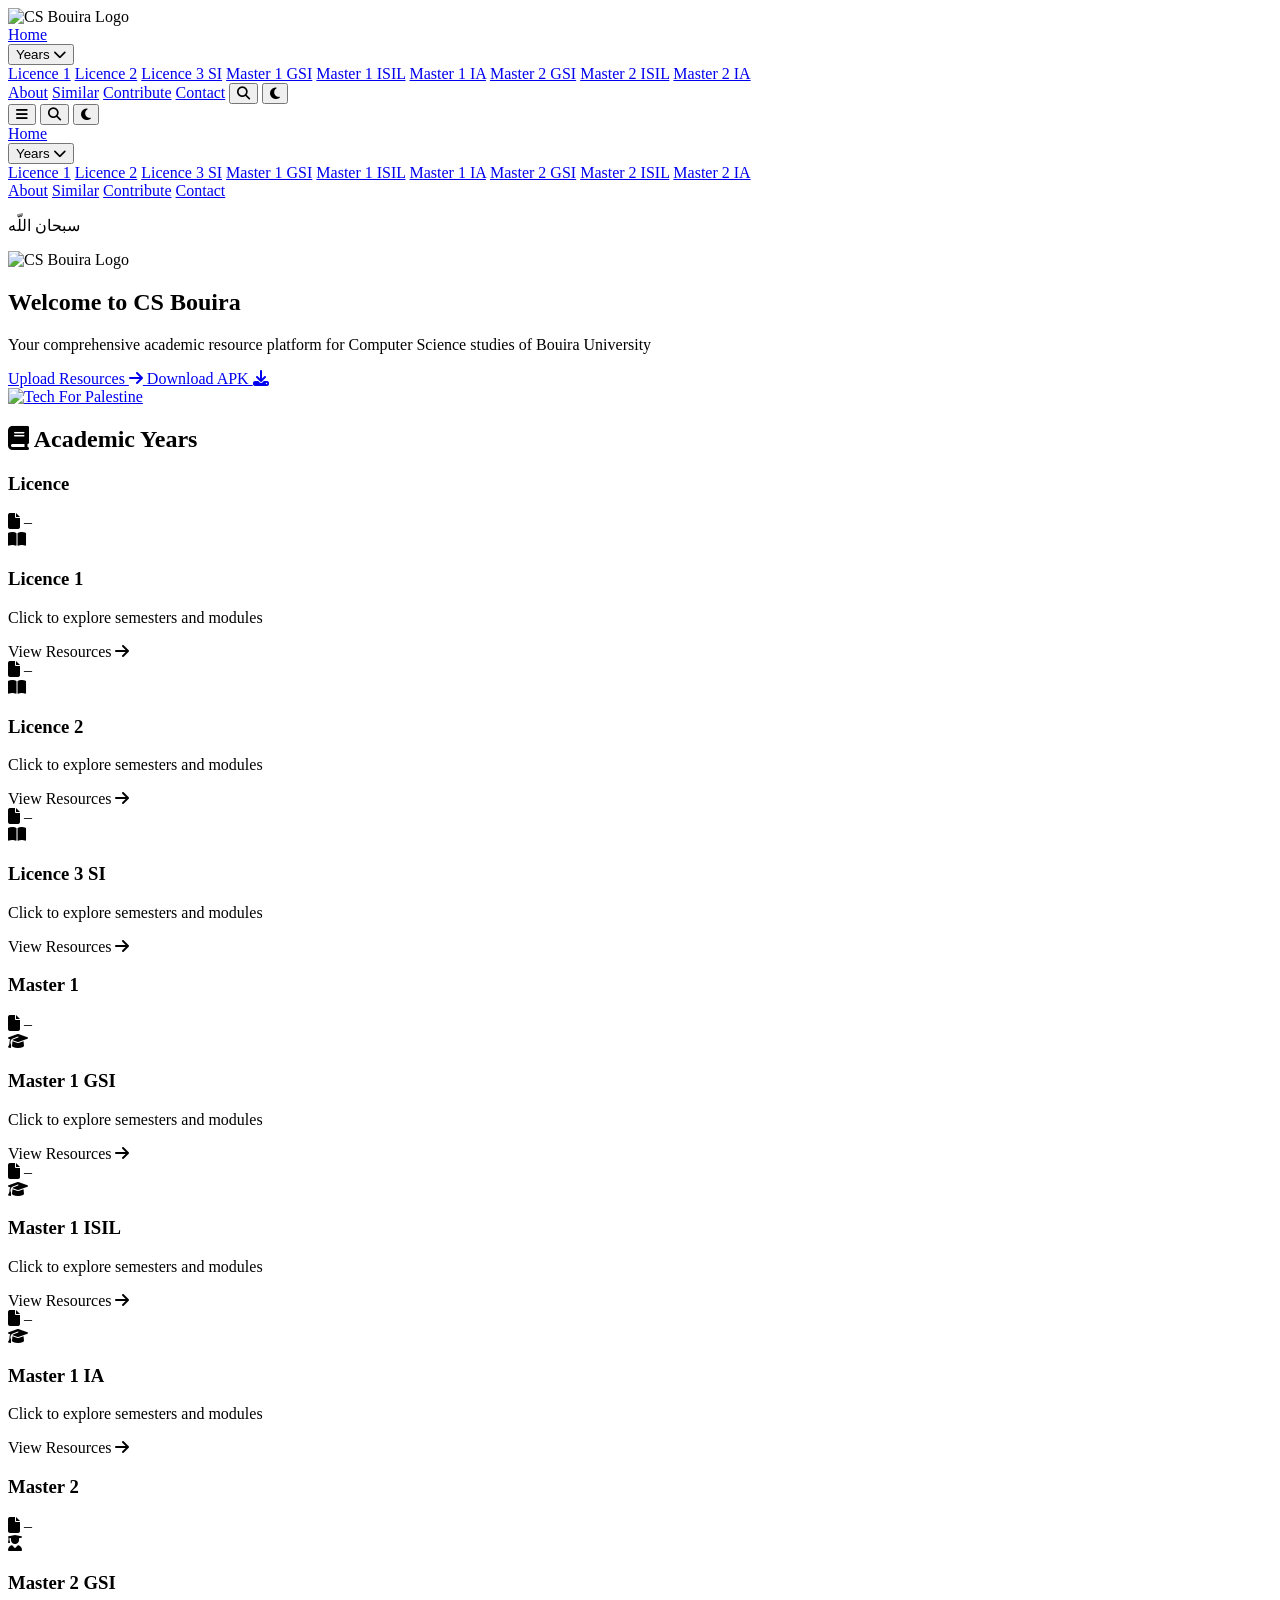
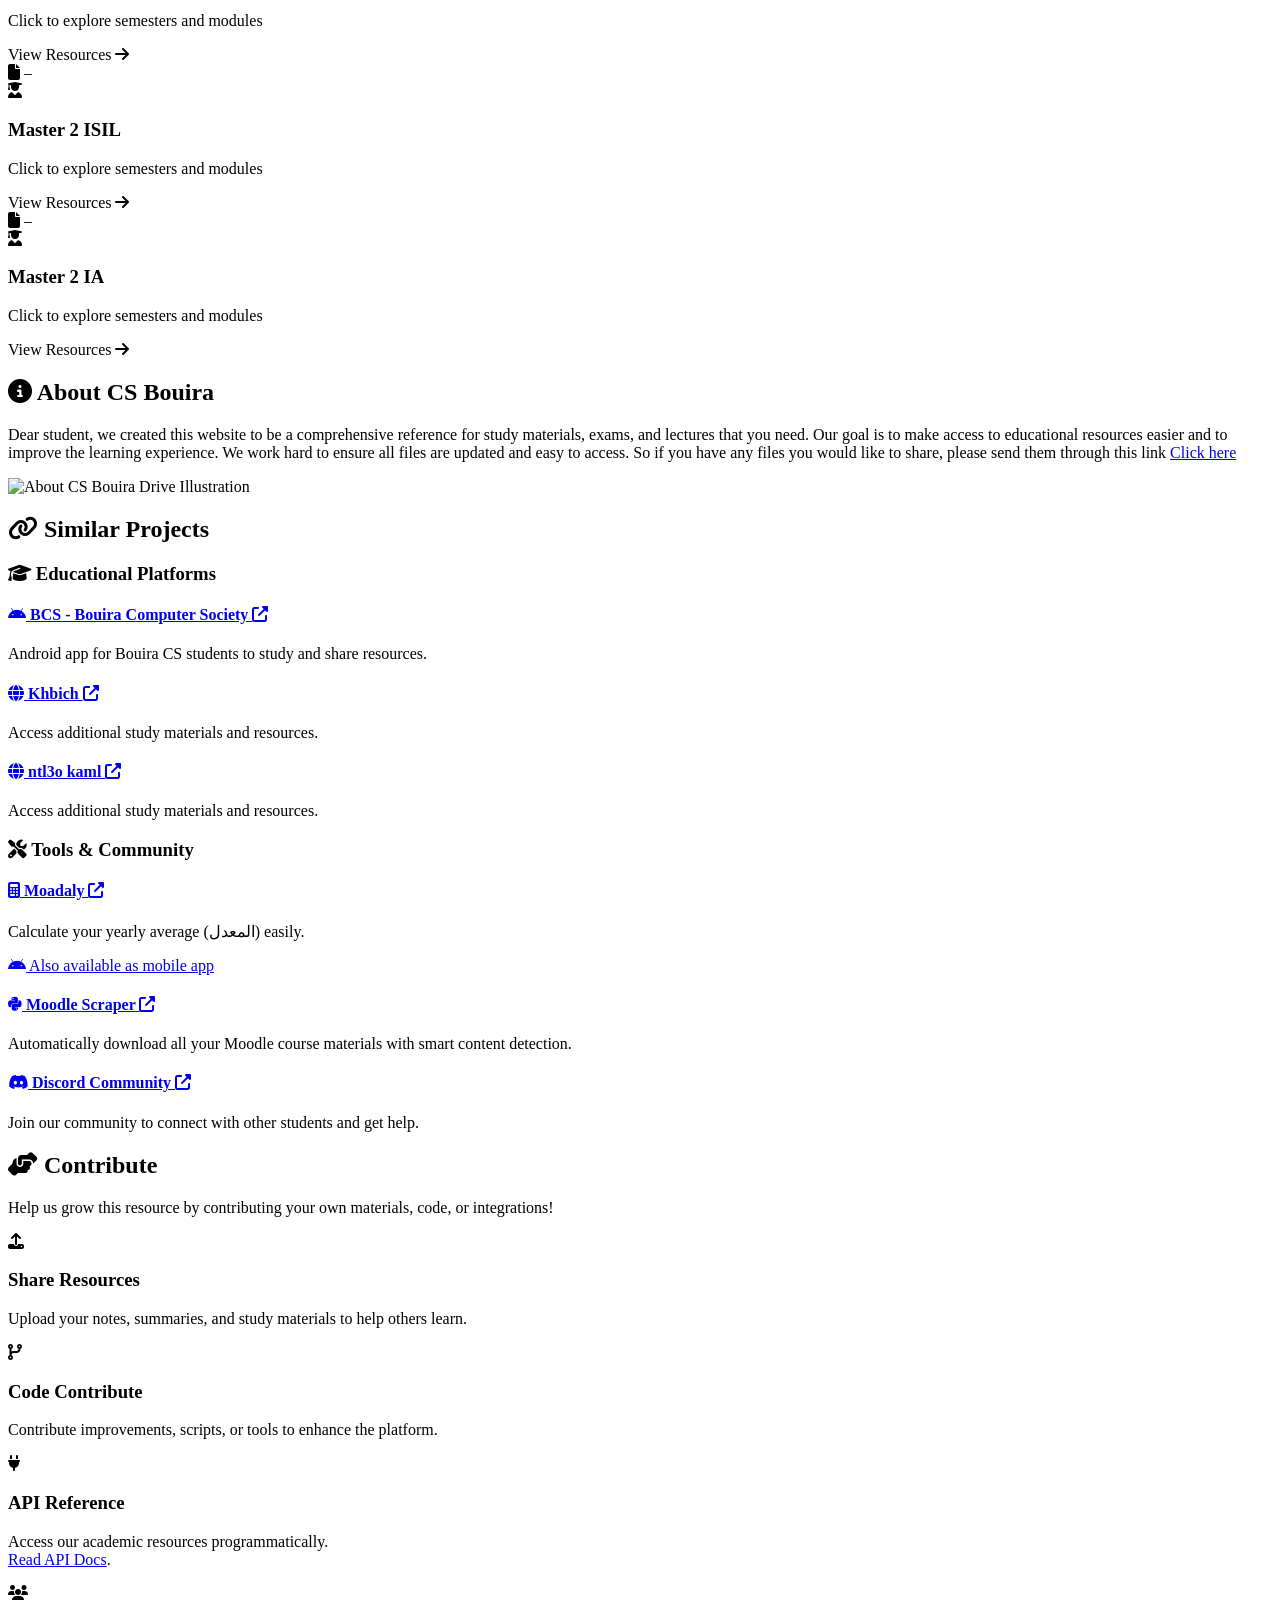
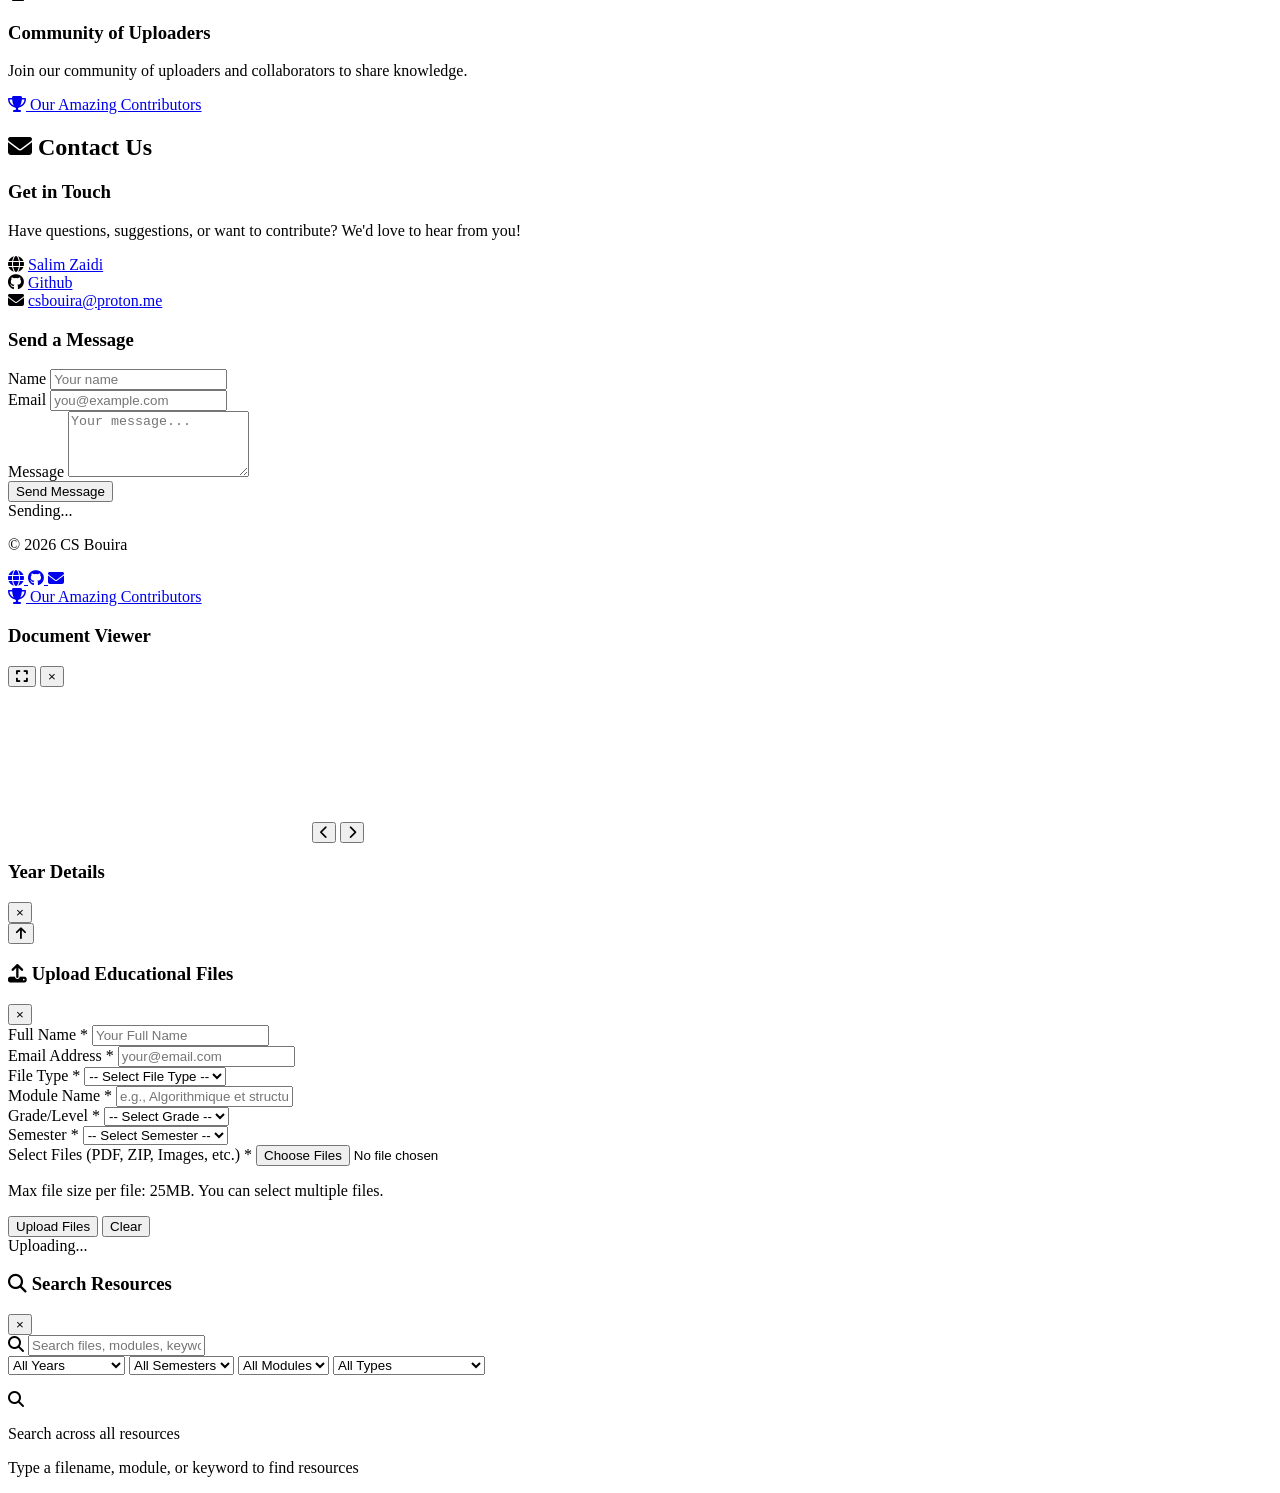
==== commit 19448fa3: "Auto-update contributors (README + HTML)" ====
--- a/index.unminified.html
+++ b/index.unminified.html
@@ -1270,7 +1270,7 @@
                 />
               </a>
               <h4 class="mt-3 font-semibold">zedsalim</h4>
-              <p class="text-sm text-gray-600 dark:text-gray-400 ">288 commits</p>
+              <p class="text-sm text-gray-600 dark:text-gray-400 ">293 commits</p>
               <a 
                 href="https://github.com/zedsalim" 
                 target="_blank" 
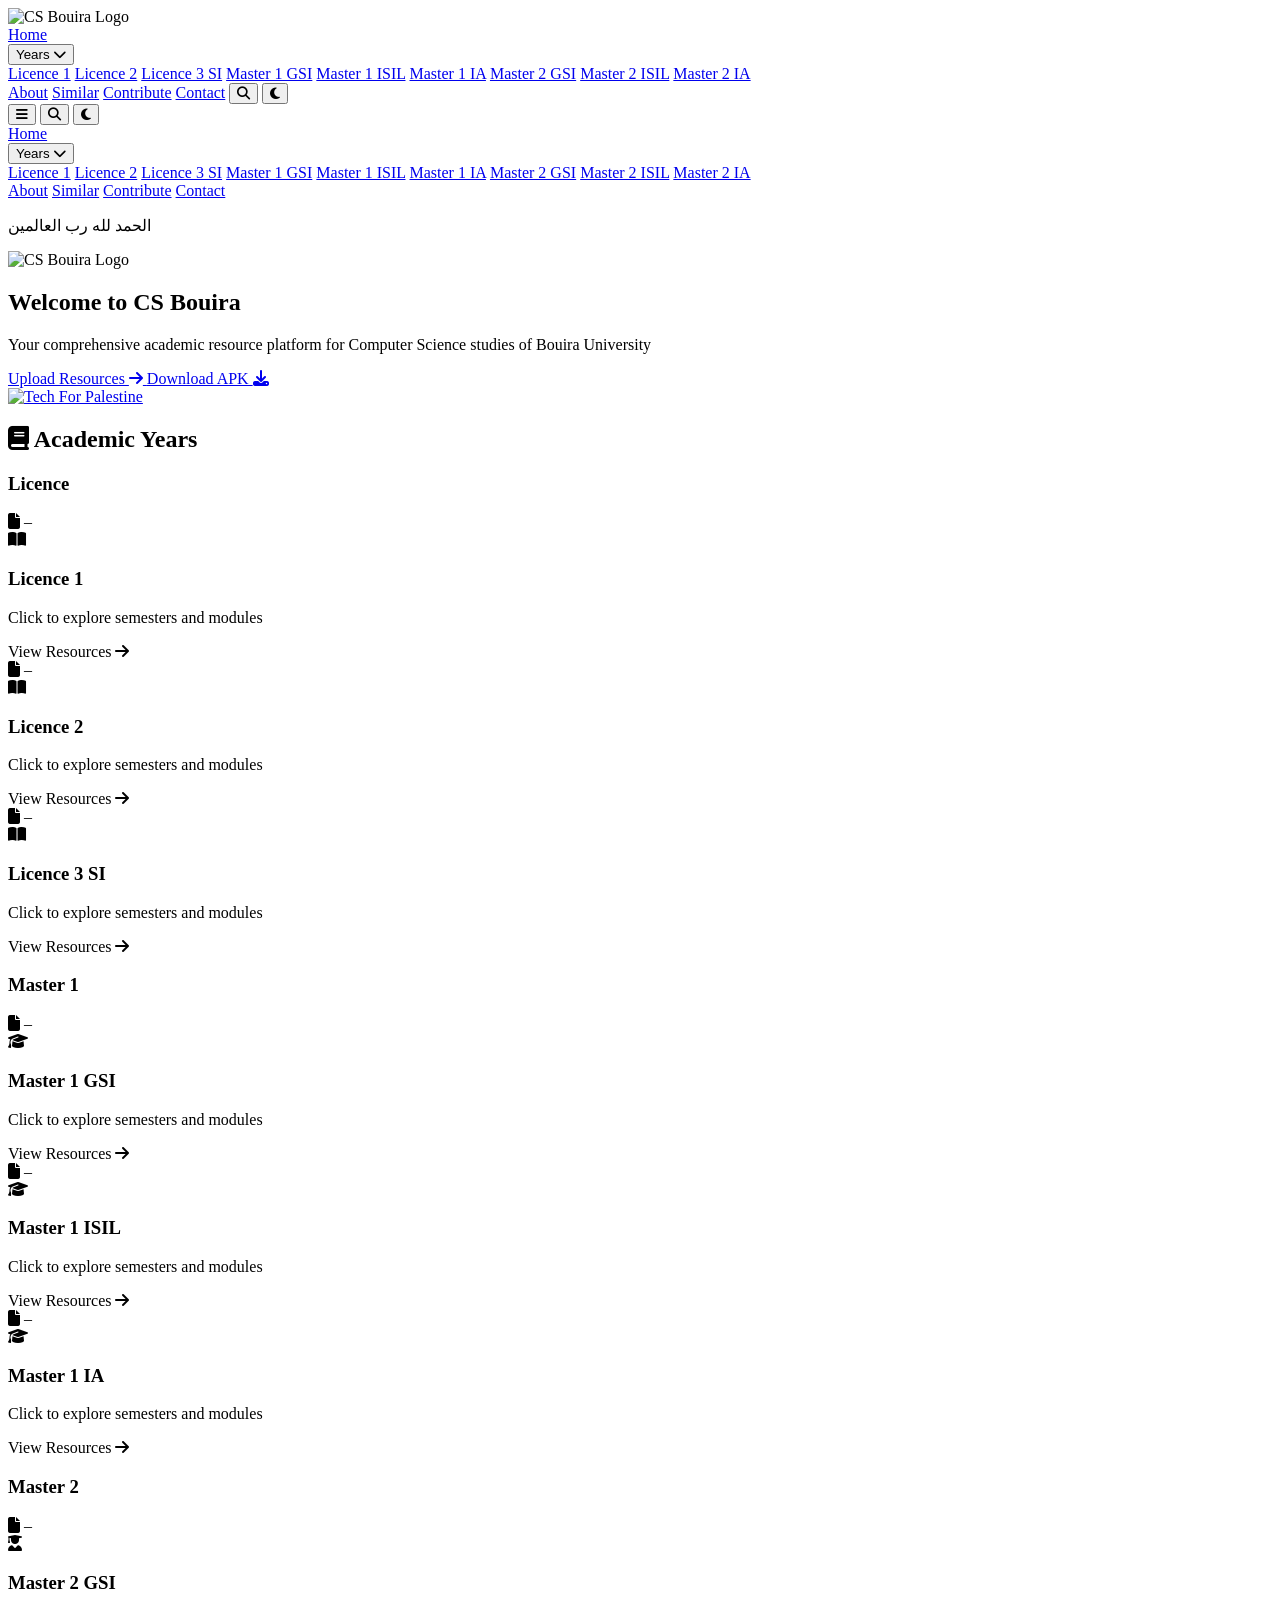
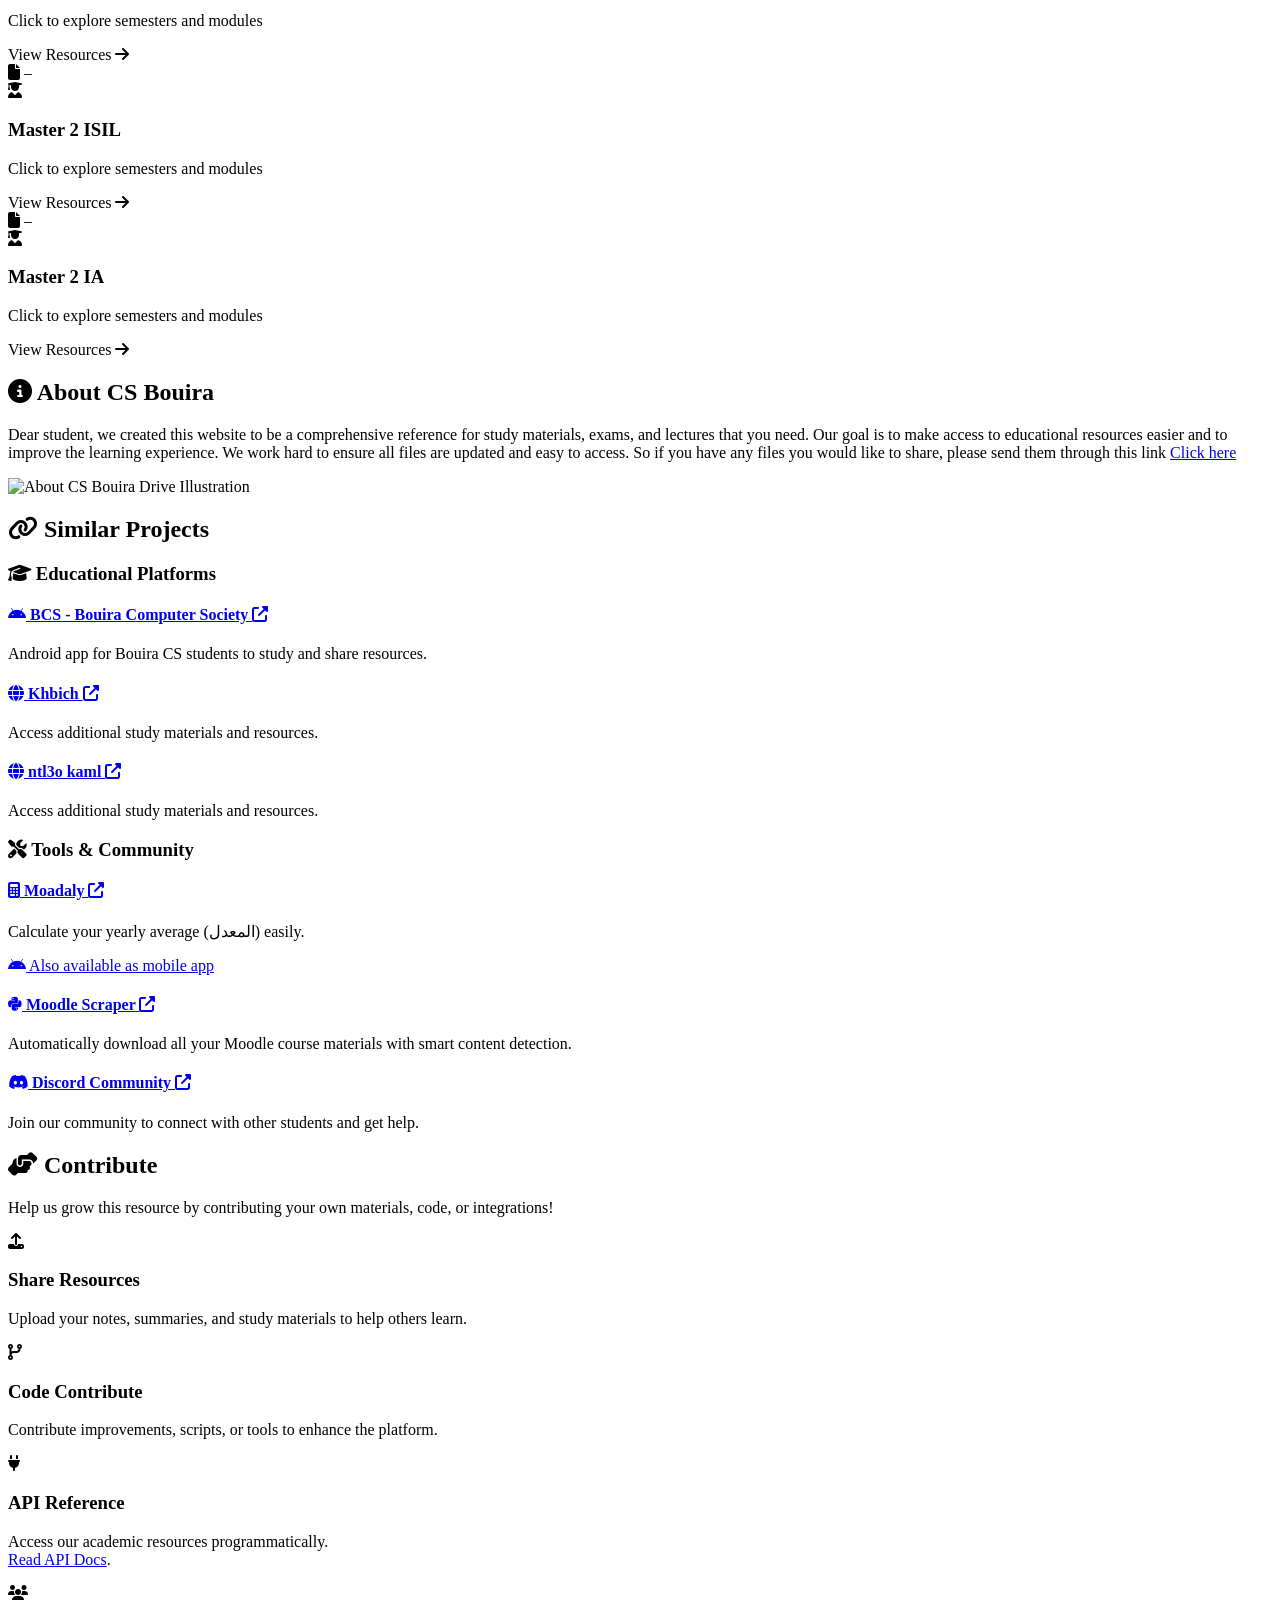
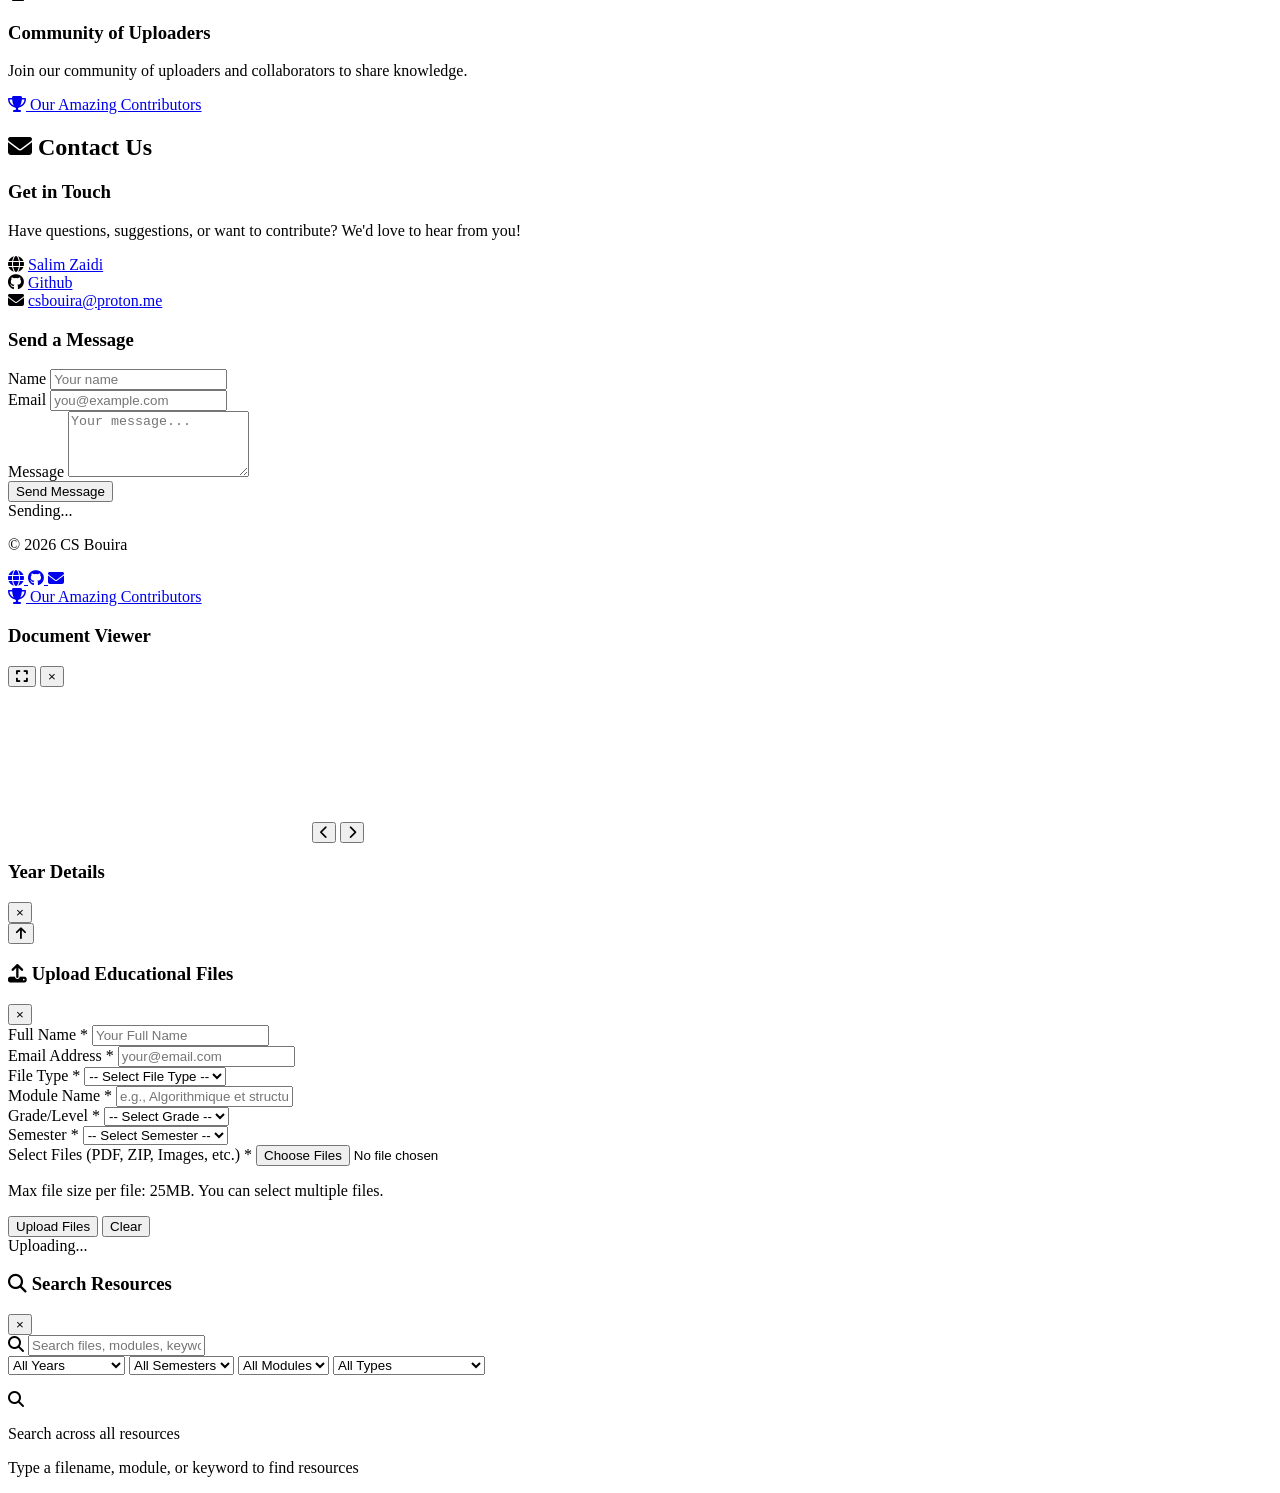
==== commit adf4b757: "Auto-update contributors (README + HTML)" ====
--- a/index.unminified.html
+++ b/index.unminified.html
@@ -1270,7 +1270,7 @@
                 />
               </a>
               <h4 class="mt-3 font-semibold">zedsalim</h4>
-              <p class="text-sm text-gray-600 dark:text-gray-400 ">293 commits</p>
+              <p class="text-sm text-gray-600 dark:text-gray-400 ">296 commits</p>
               <a 
                 href="https://github.com/zedsalim" 
                 target="_blank" 
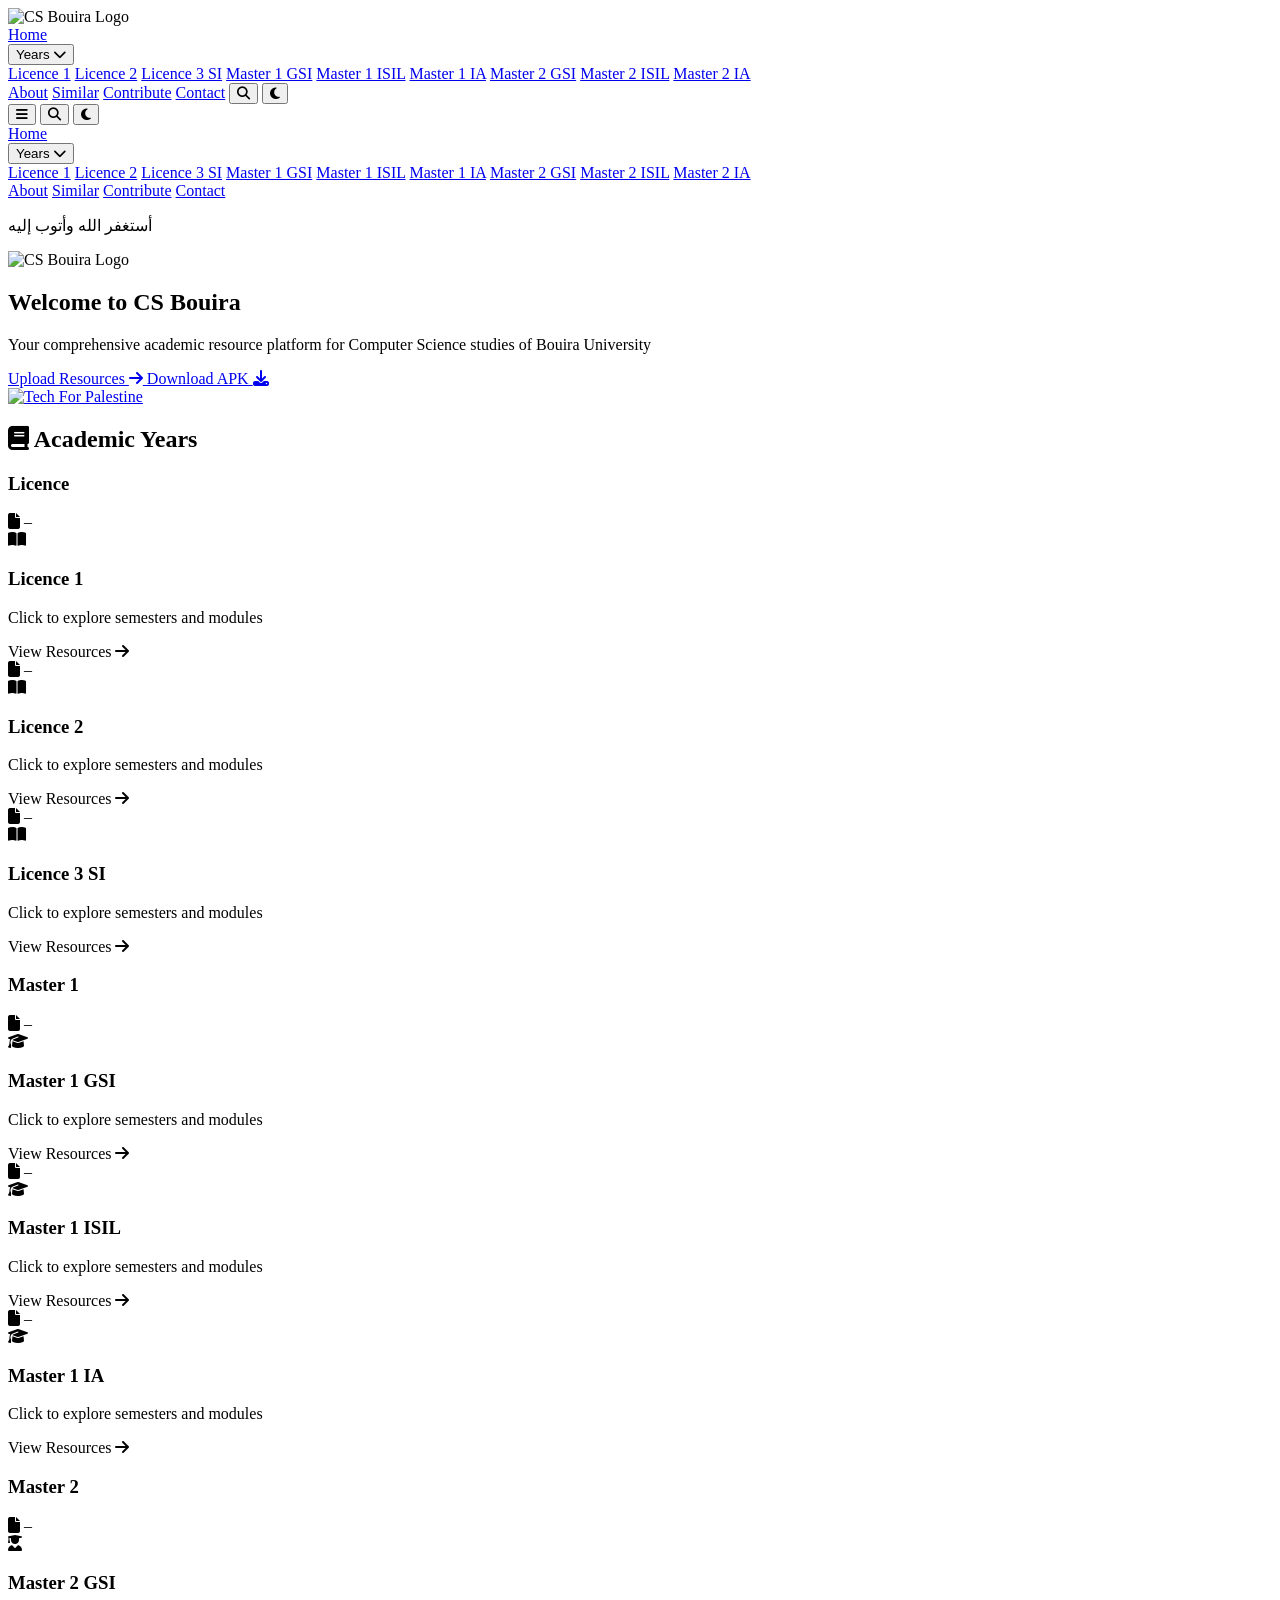
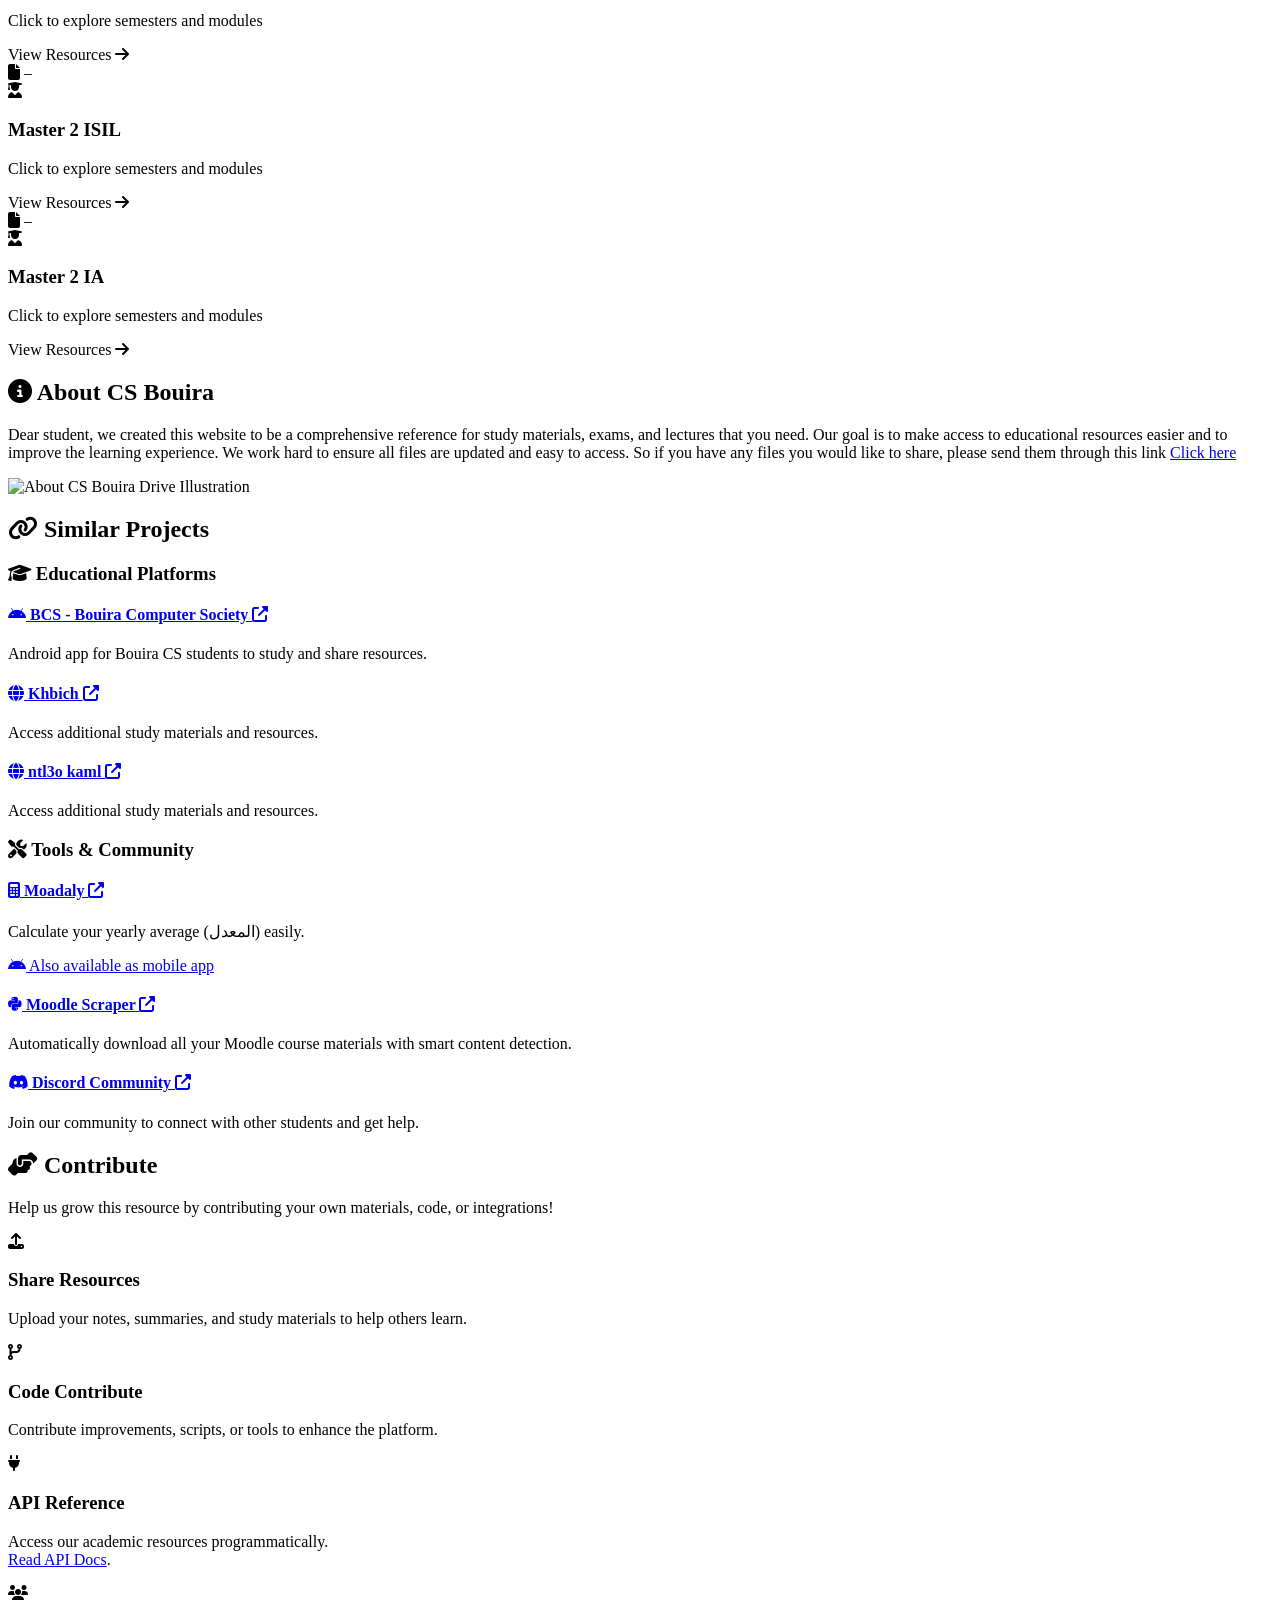
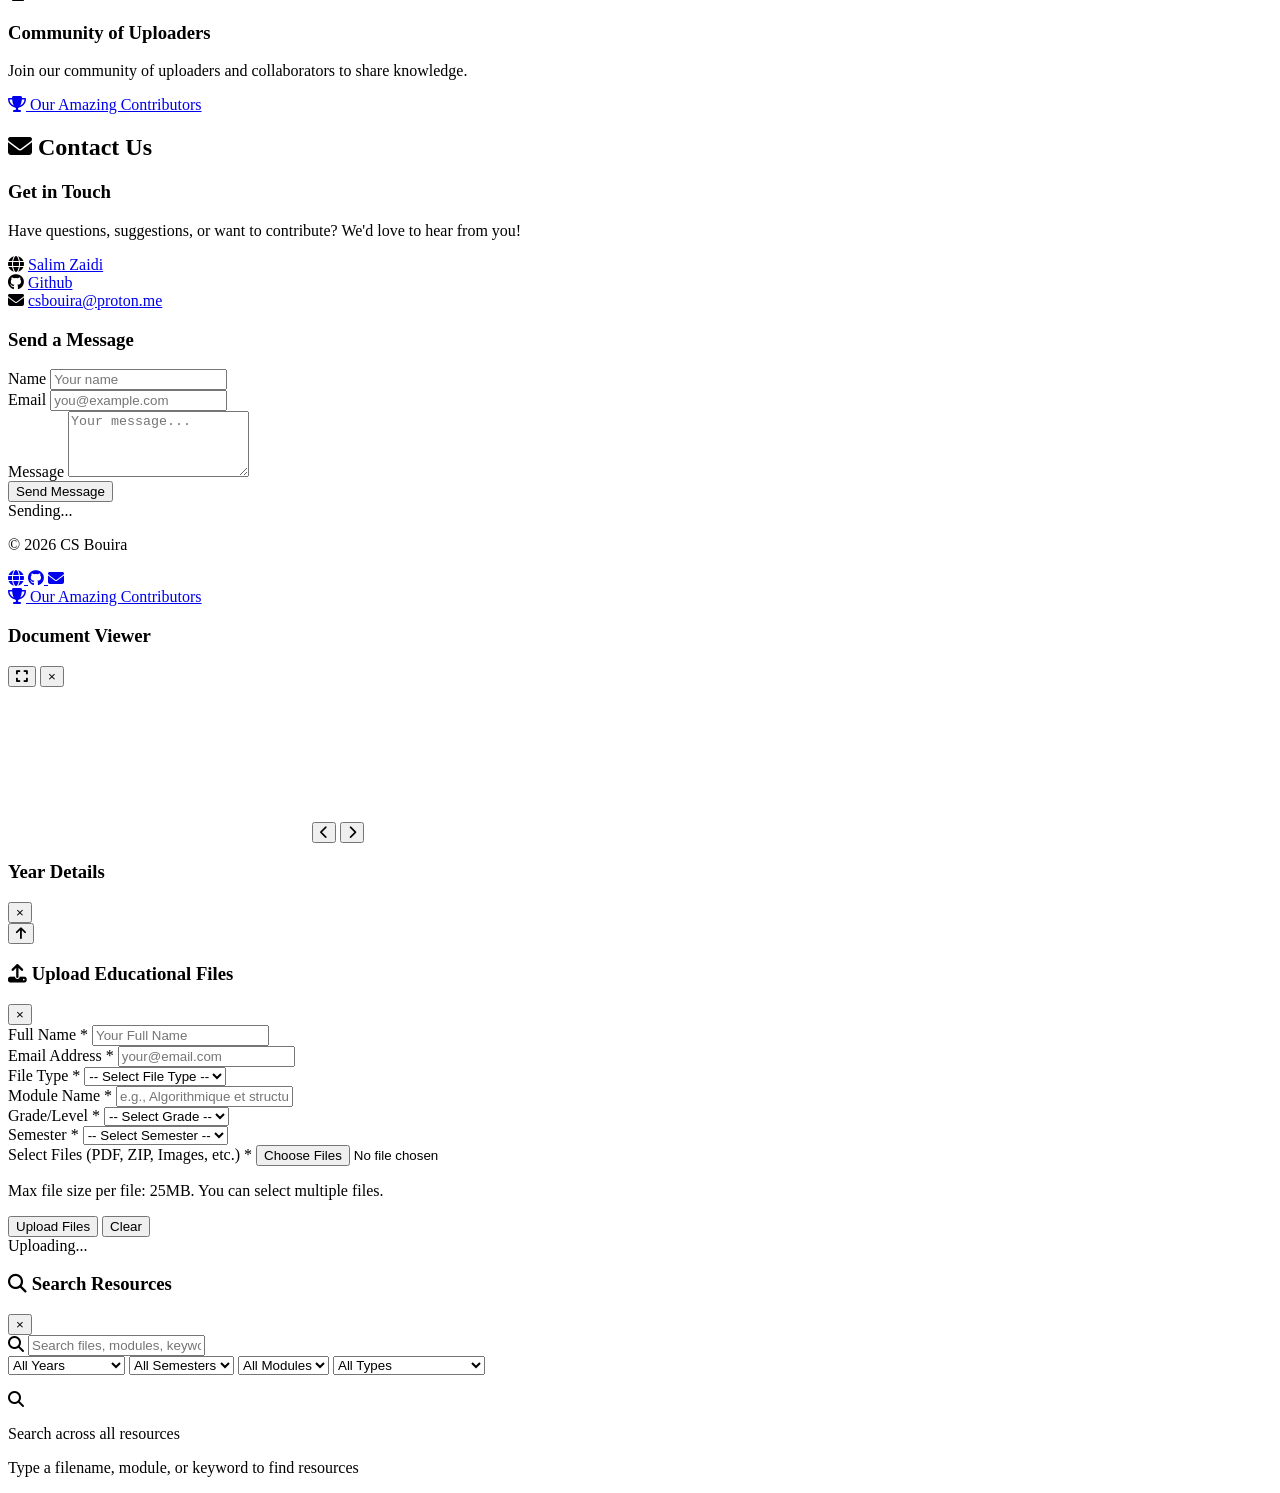
==== commit d60aca4c: "Auto-update contributors (README + HTML)" ====
--- a/index.unminified.html
+++ b/index.unminified.html
@@ -1462,6 +1462,7 @@
               <li class="flex items-center gap-2"><i class="fas fa-user text-green-500"></i>Omega Madris</li>
               <li class="flex items-center gap-2"><i class="fas fa-user text-green-500"></i>Oulefki Dallal</li>
               <li class="flex items-center gap-2"><i class="fas fa-user text-green-500"></i>Rania</li>
+              <li class="flex items-center gap-2"><i class="fas fa-user text-green-500"></i>Rayane Abasse</li>
               <li class="flex items-center gap-2"><i class="fas fa-user text-green-500"></i>Rezouali Raouf</li>
               <li class="flex items-center gap-2"><i class="fas fa-user text-green-500"></i>Saadi Mohammed Ouail</li>
               <li class="flex items-center gap-2"><i class="fas fa-user text-green-500"></i>Salah</li>
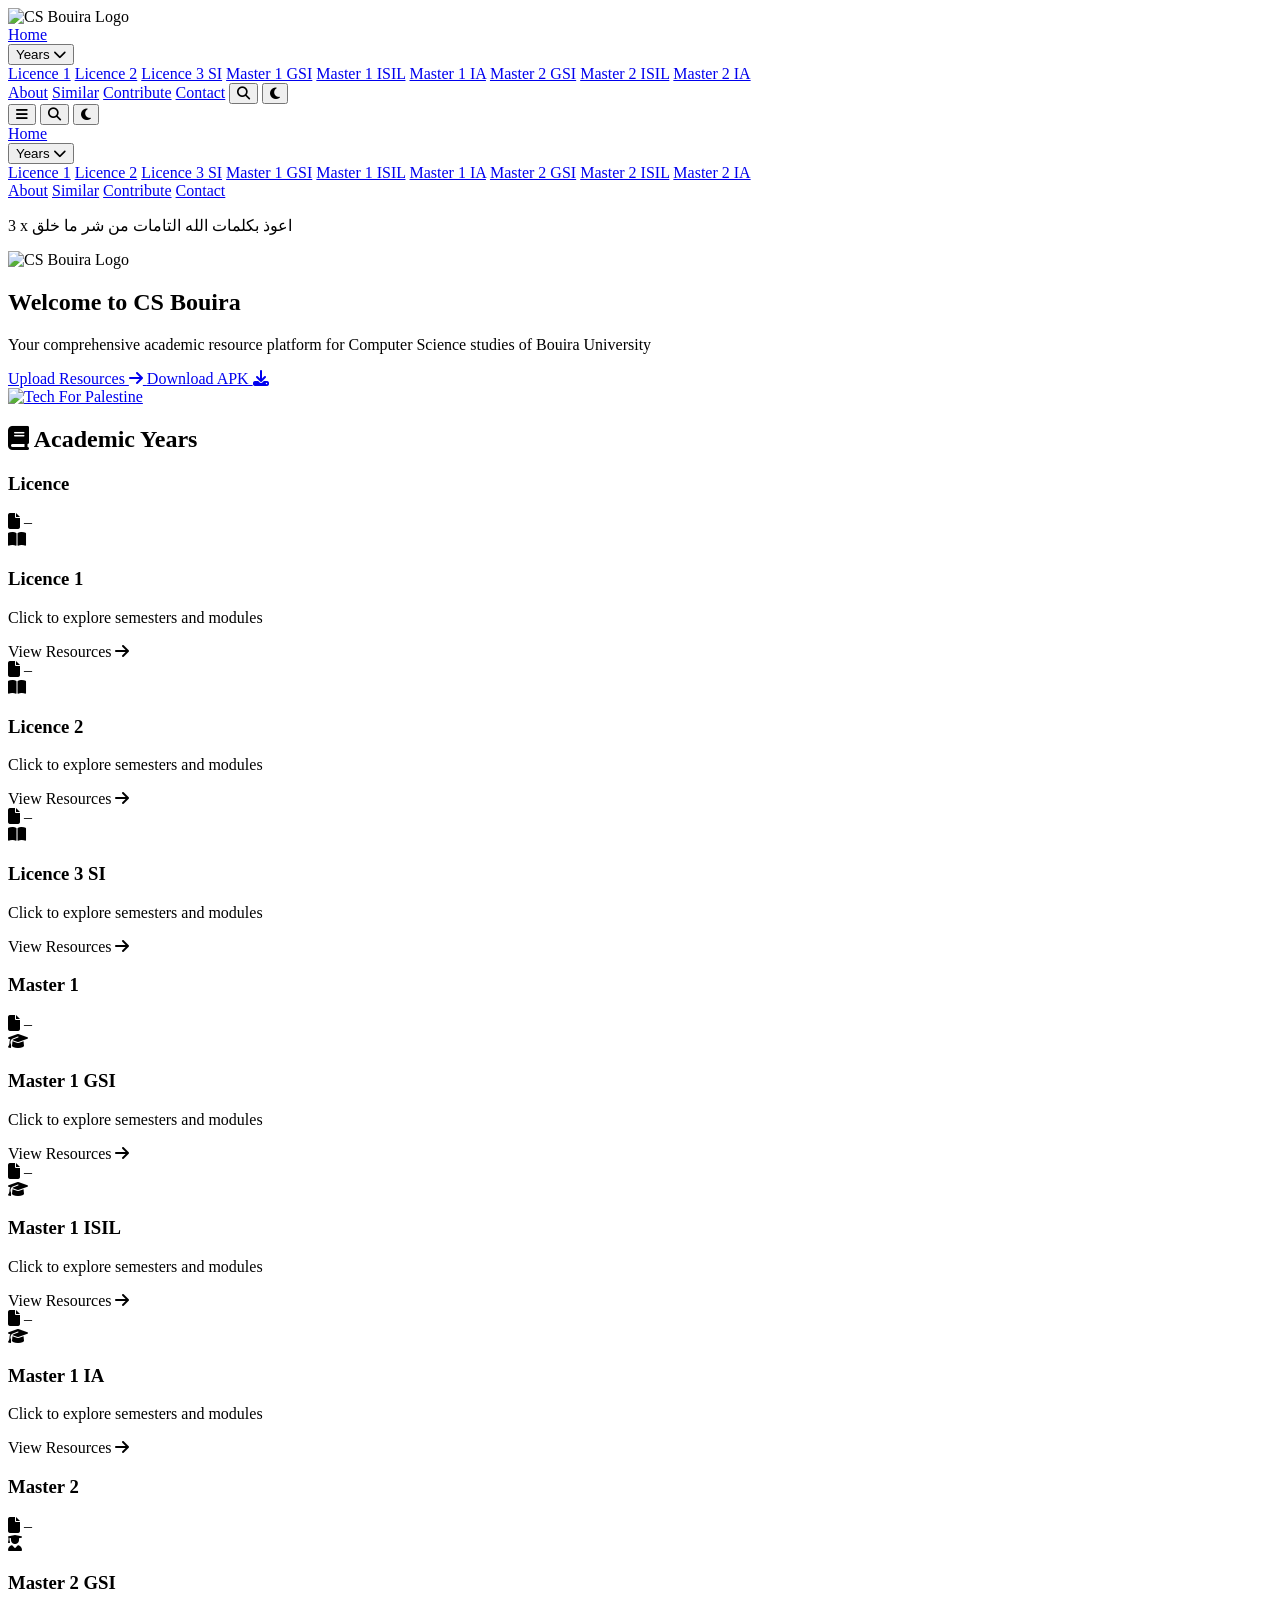
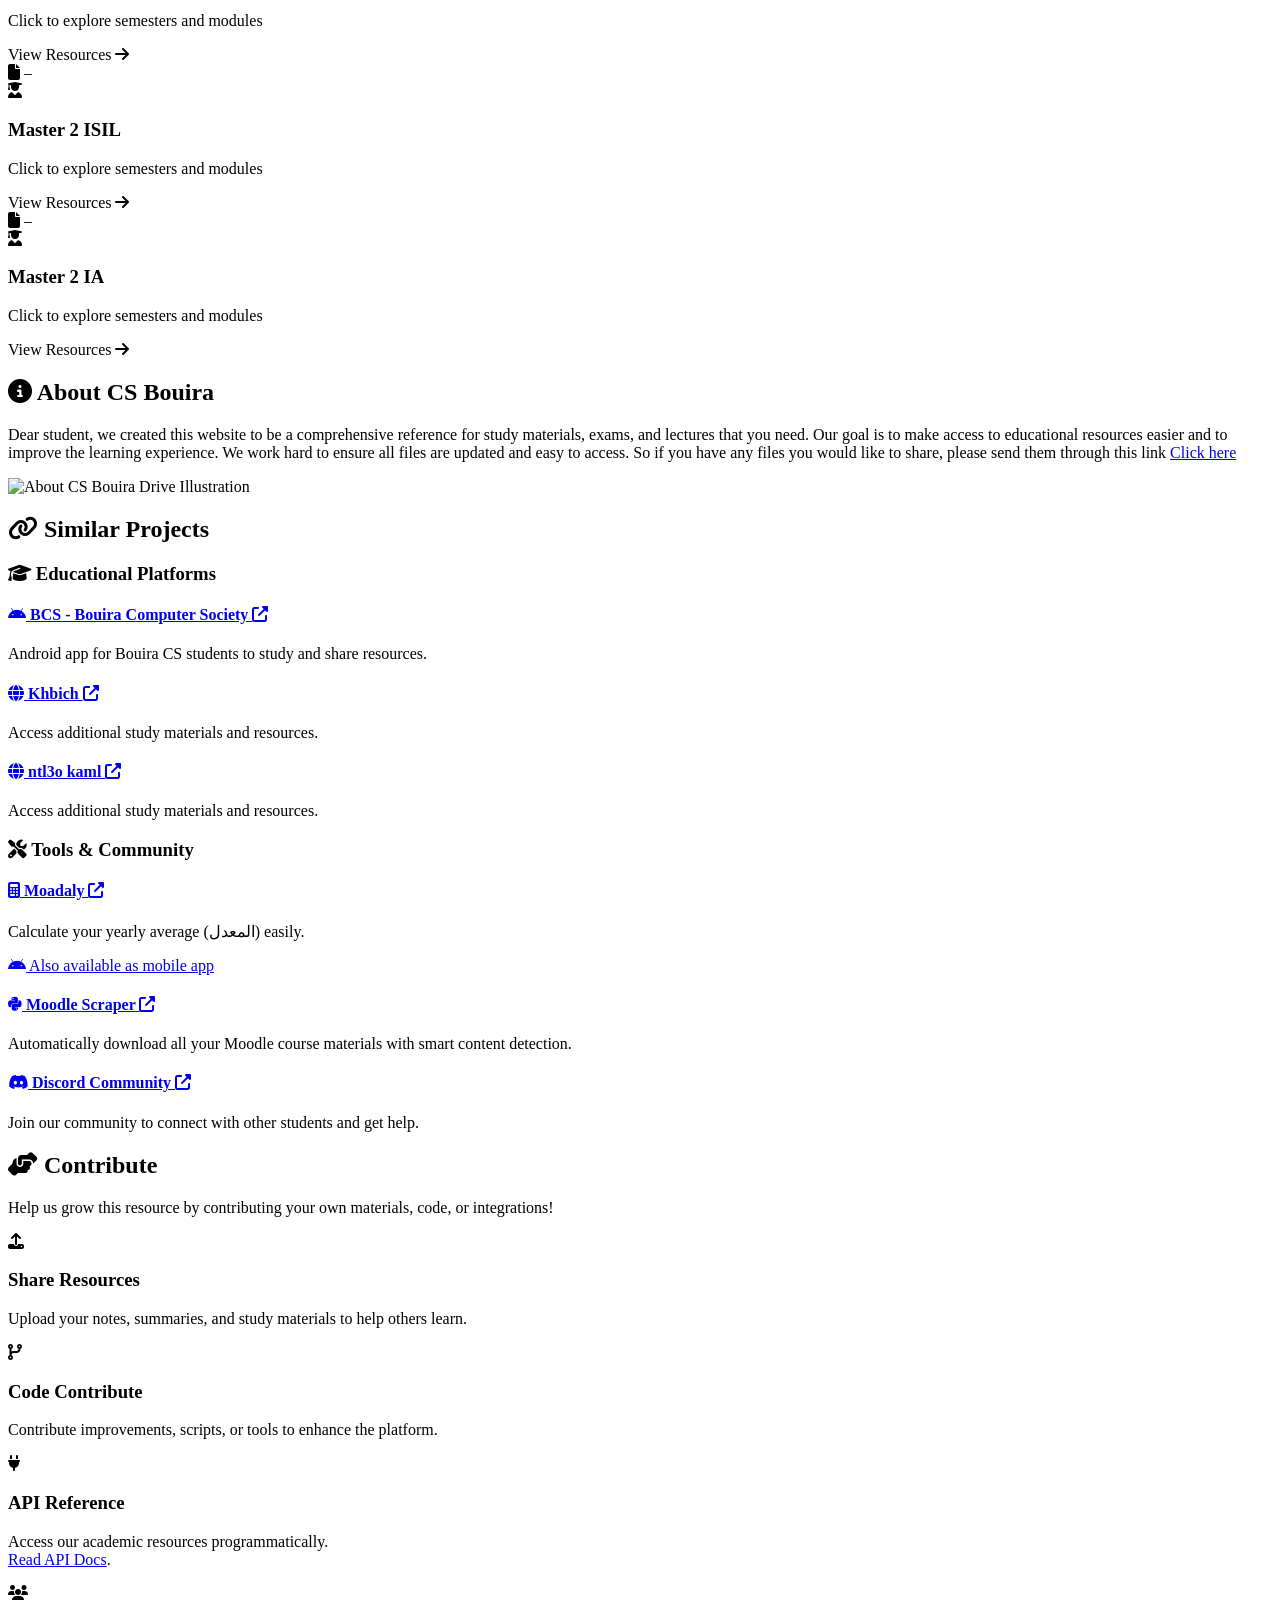
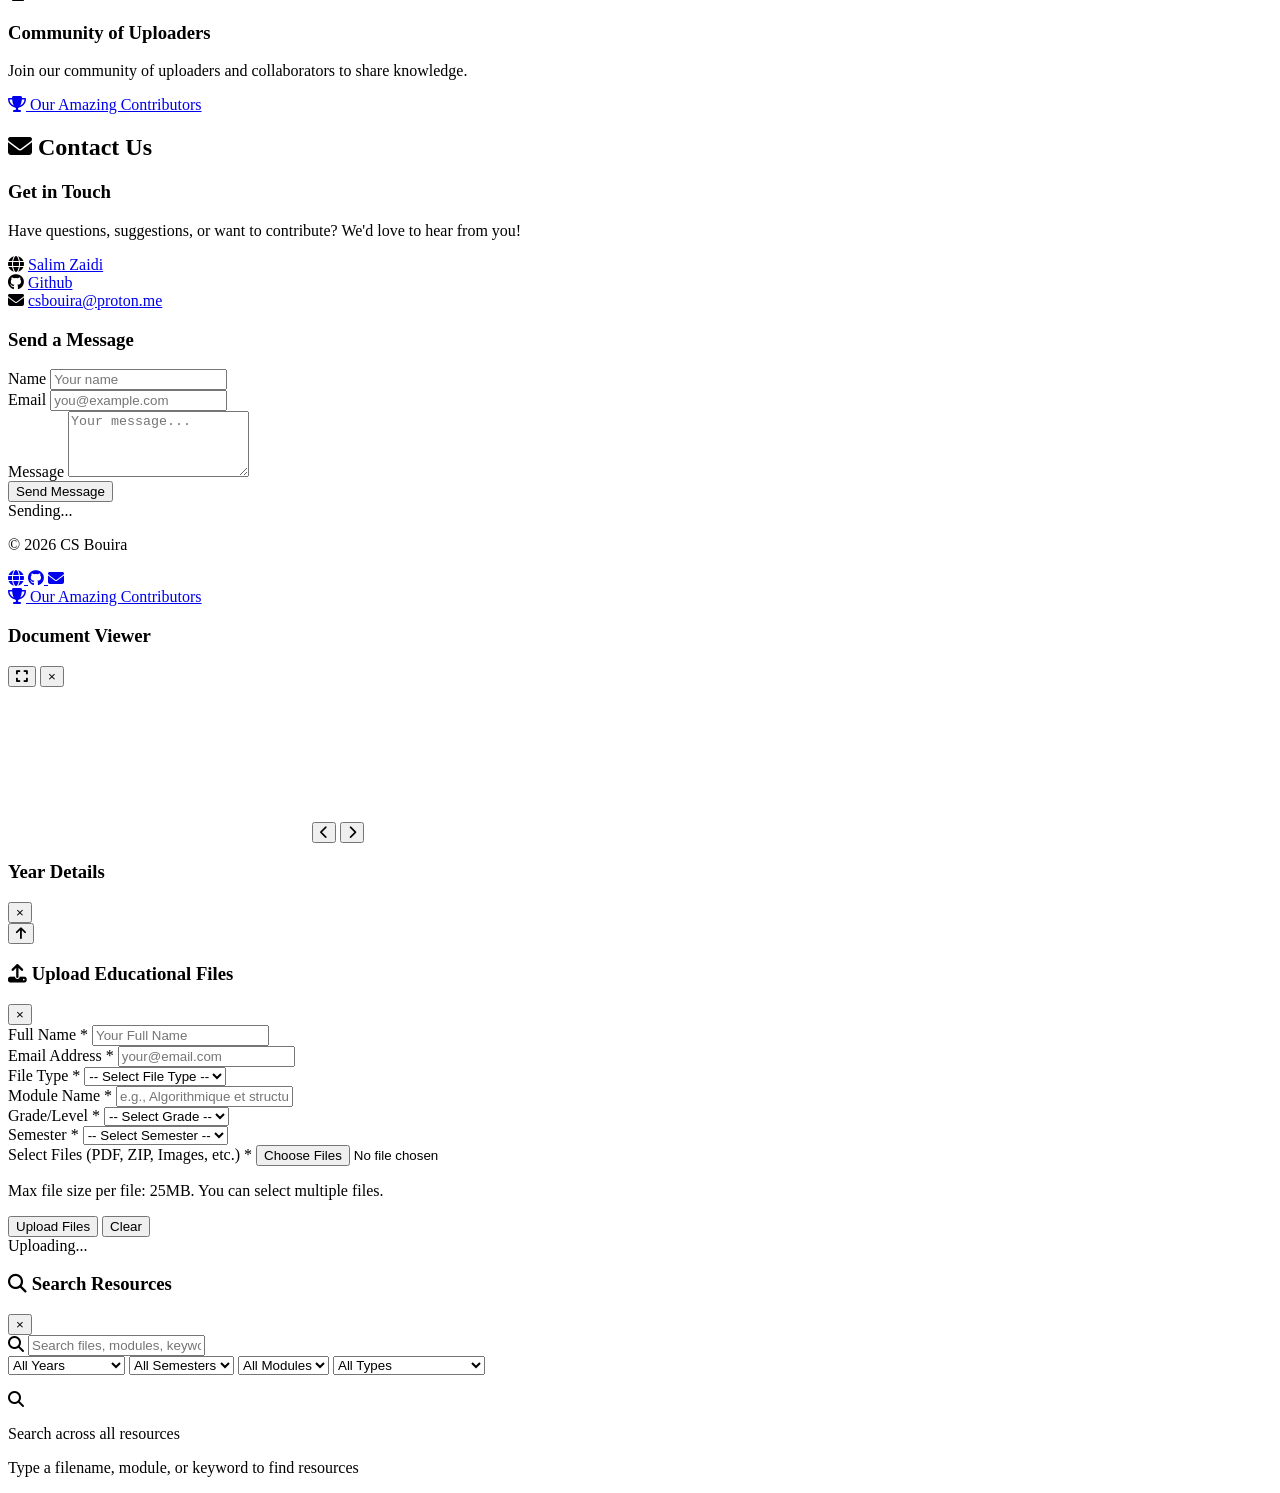
==== commit 9b33c087: "Auto-update contributors (README + HTML)" ====
--- a/index.unminified.html
+++ b/index.unminified.html
@@ -1270,7 +1270,7 @@
                 />
               </a>
               <h4 class="mt-3 font-semibold">zedsalim</h4>
-              <p class="text-sm text-gray-600 dark:text-gray-400 ">296 commits</p>
+              <p class="text-sm text-gray-600 dark:text-gray-400 ">299 commits</p>
               <a 
                 href="https://github.com/zedsalim" 
                 target="_blank" 
@@ -1469,6 +1469,7 @@
               <li class="flex items-center gap-2"><i class="fas fa-user text-green-500"></i>Sara</li>
               <li class="flex items-center gap-2"><i class="fas fa-user text-green-500"></i>Siham</li>
               <li class="flex items-center gap-2"><i class="fas fa-user text-green-500"></i>Taha Zerrouki</li>
+              <li class="flex items-center gap-2"><i class="fas fa-user text-green-500"></i>Test</li>
               <li class="flex items-center gap-2"><i class="fas fa-user text-green-500"></i>Tibi</li>
               <li class="flex items-center gap-2"><i class="fas fa-user text-green-500"></i>Wissal Slimani</li>
               <li class="flex items-center gap-2"><i class="fas fa-user text-green-500"></i>Yacine Khellal</li>
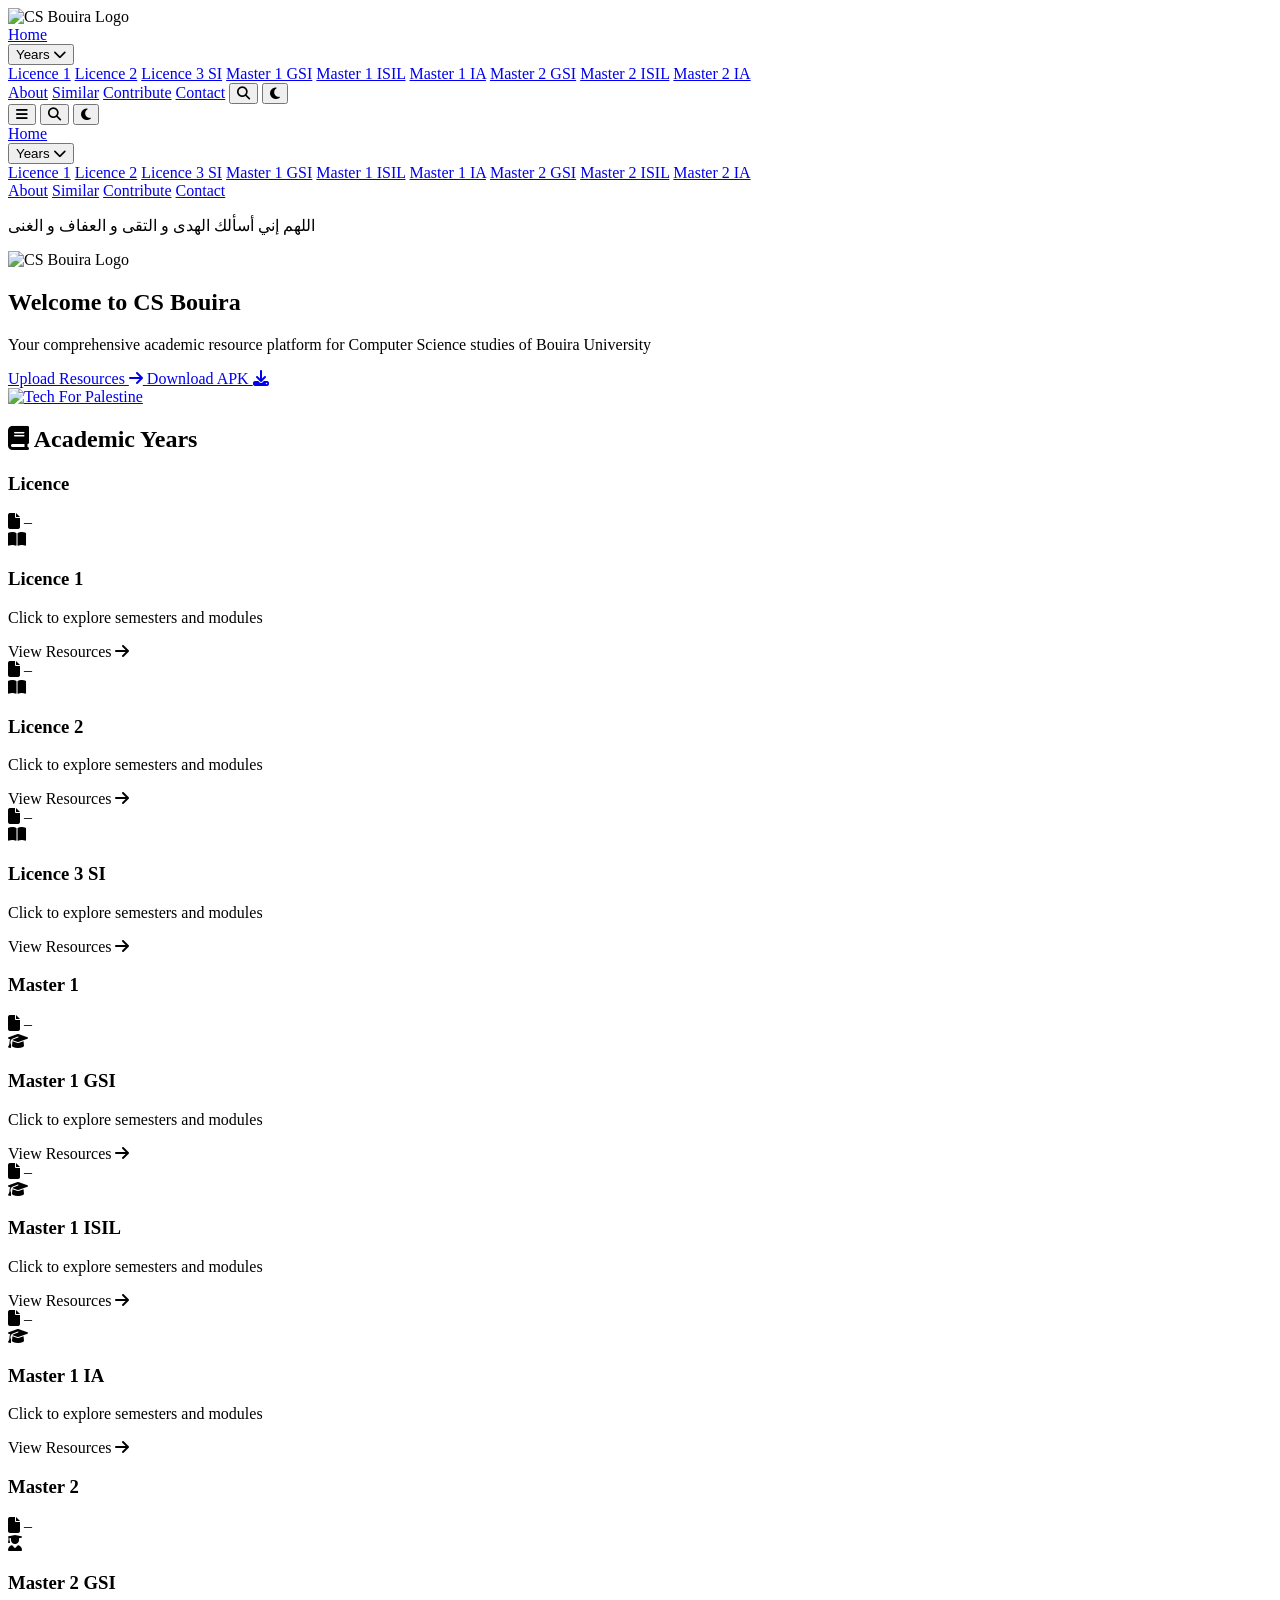
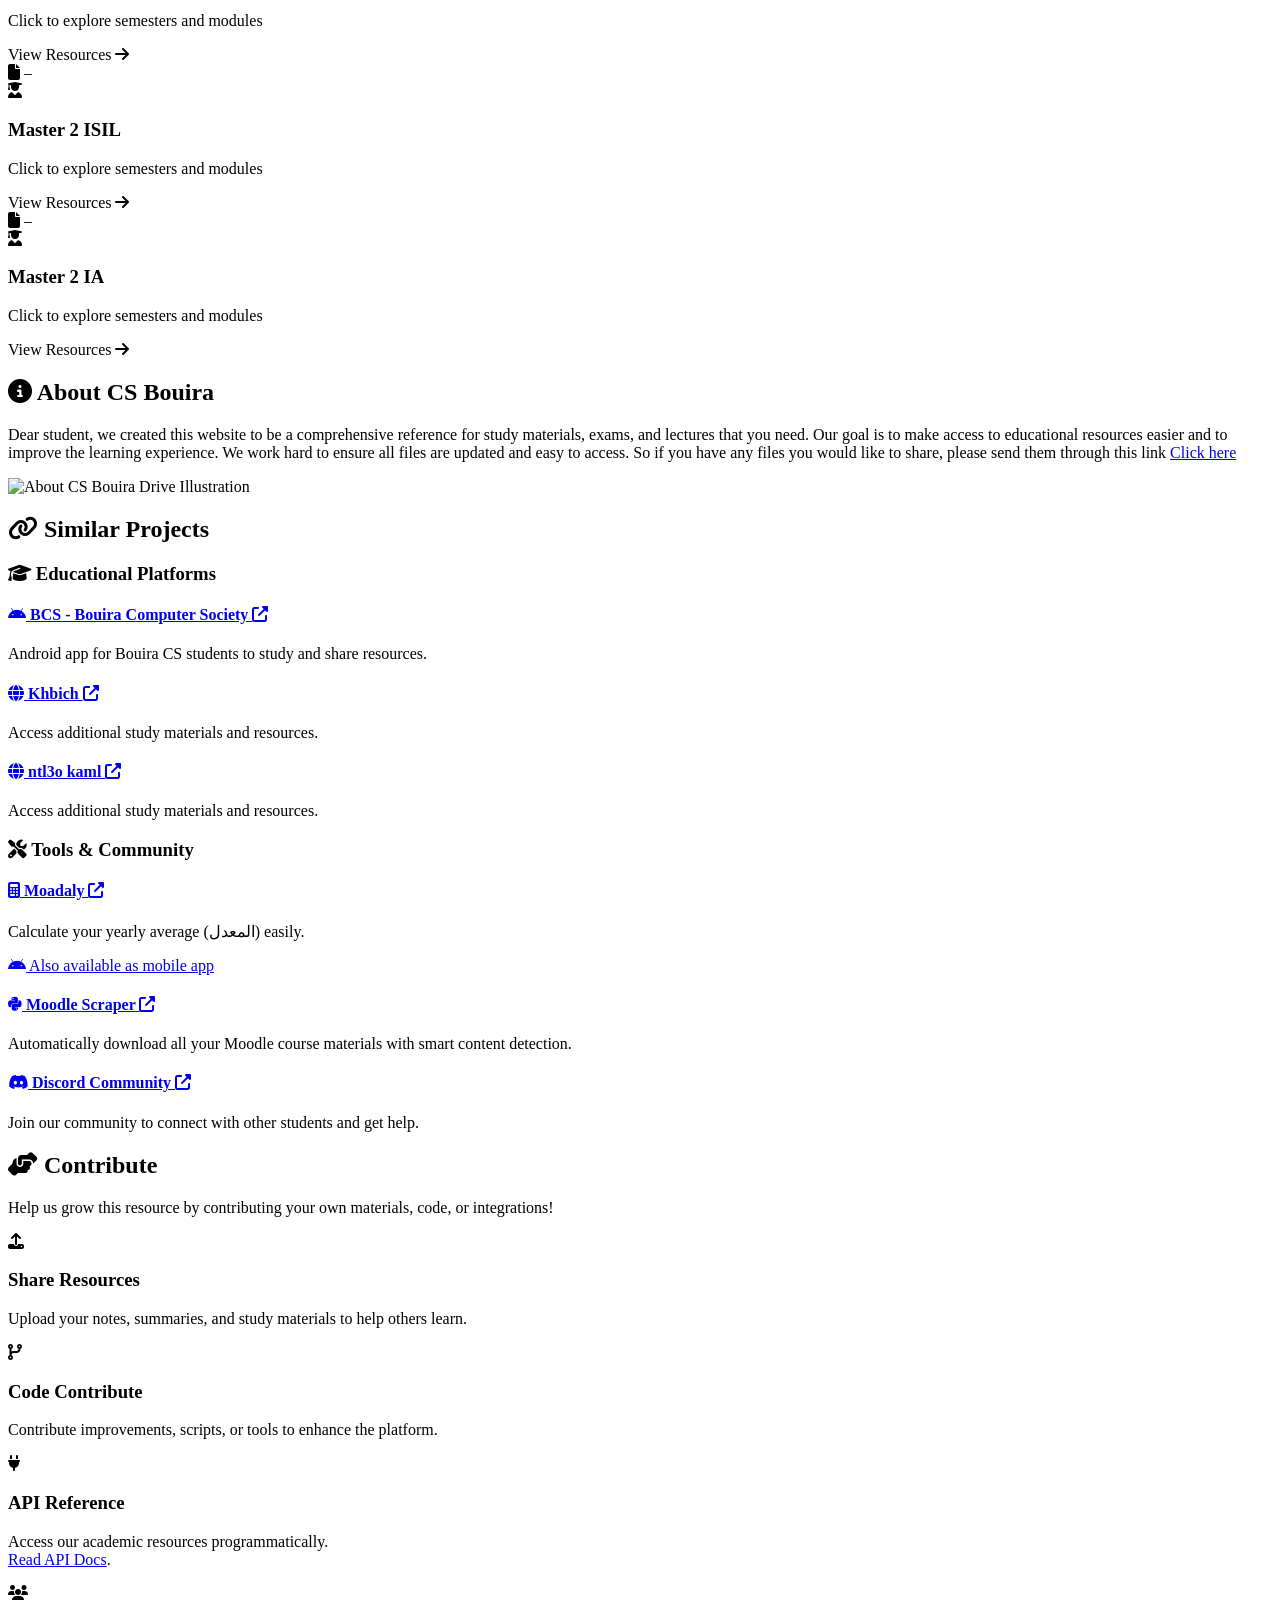
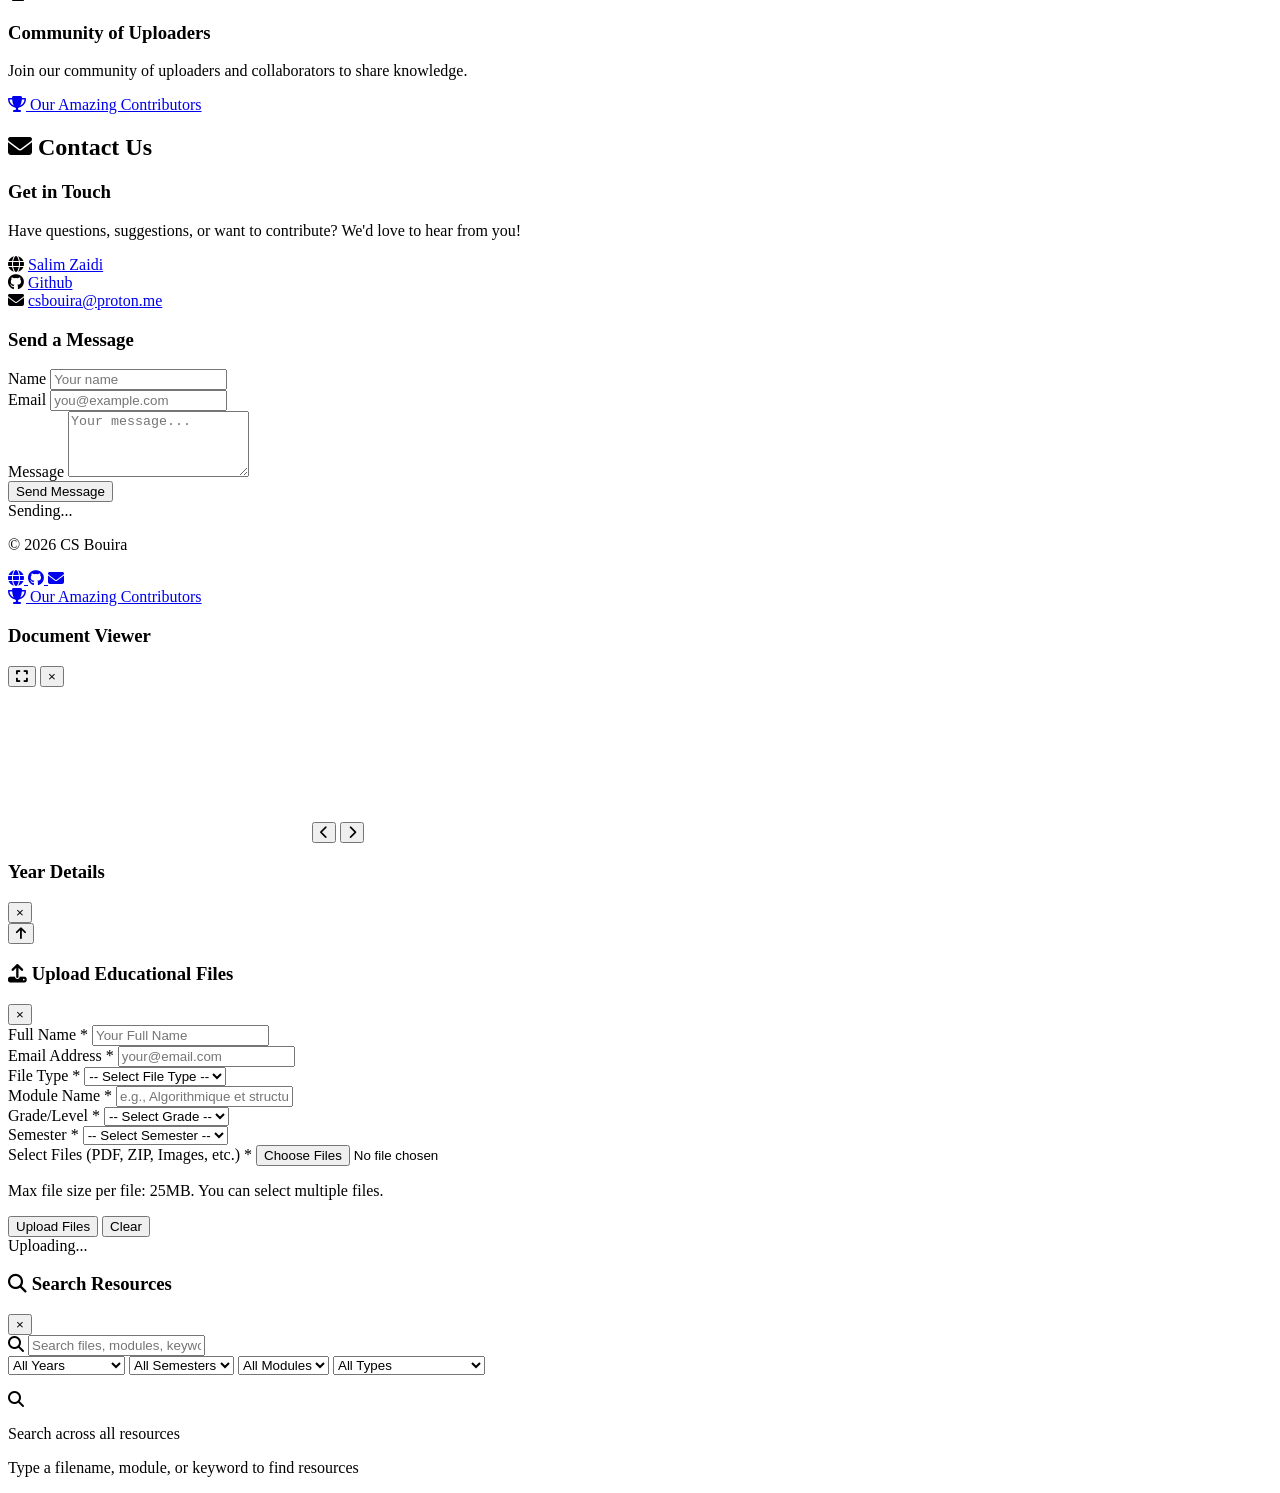
==== commit 6d1f6ede: "Auto-update contributors (README + HTML)" ====
--- a/index.unminified.html
+++ b/index.unminified.html
@@ -1270,7 +1270,7 @@
                 />
               </a>
               <h4 class="mt-3 font-semibold">zedsalim</h4>
-              <p class="text-sm text-gray-600 dark:text-gray-400 ">299 commits</p>
+              <p class="text-sm text-gray-600 dark:text-gray-400 ">300 commits</p>
               <a 
                 href="https://github.com/zedsalim" 
                 target="_blank" 
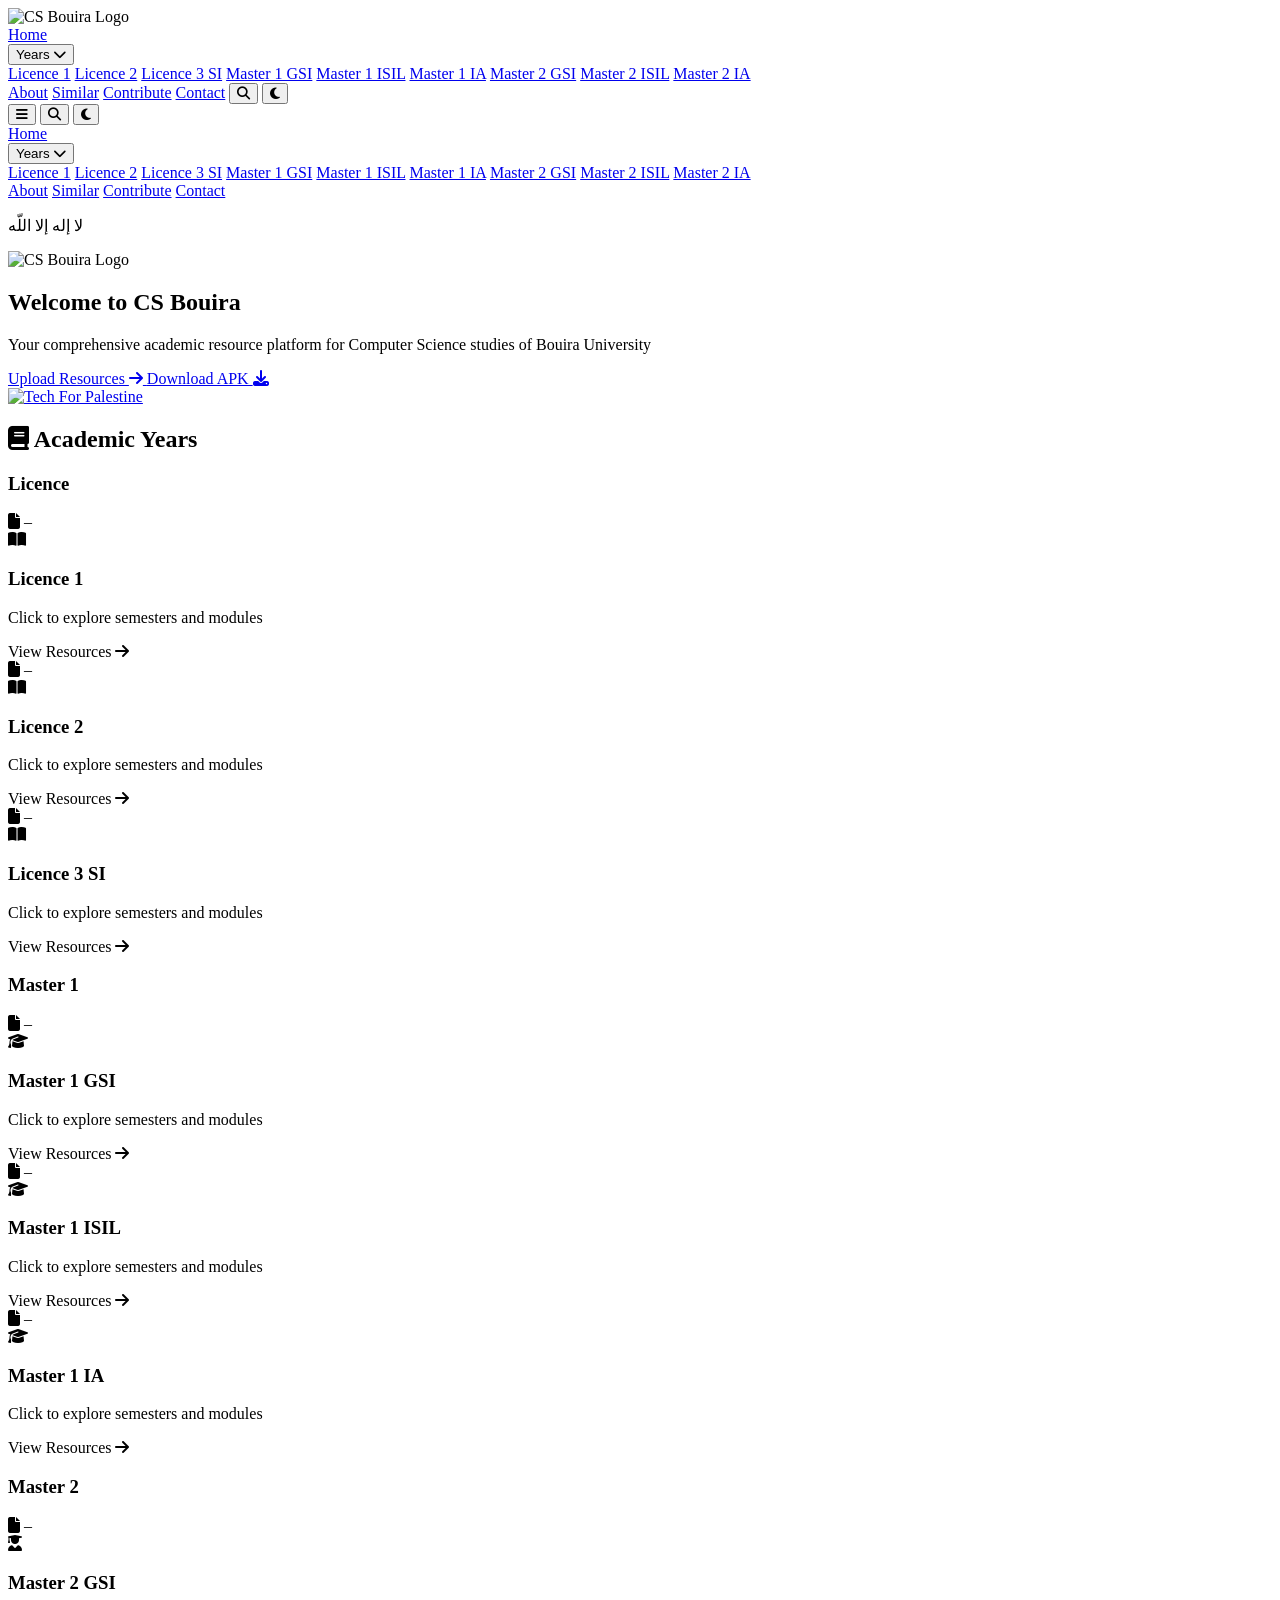
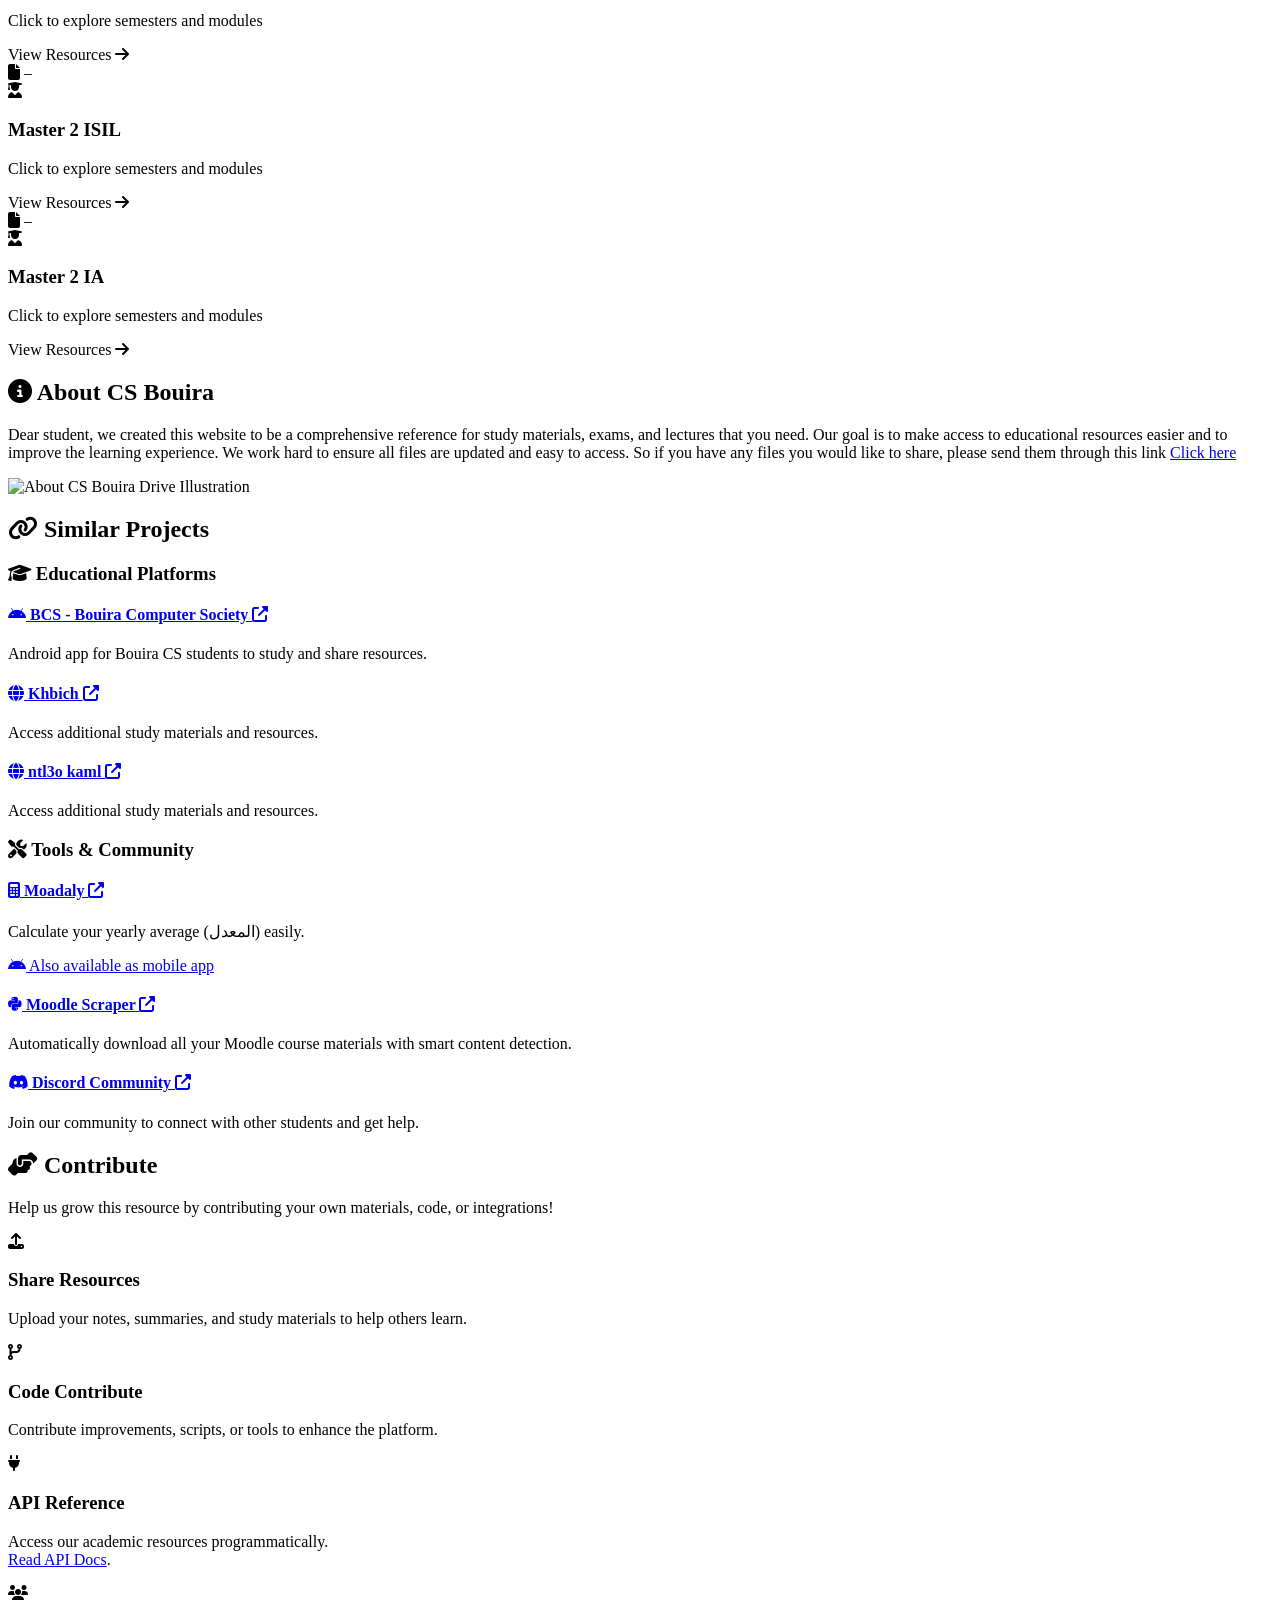
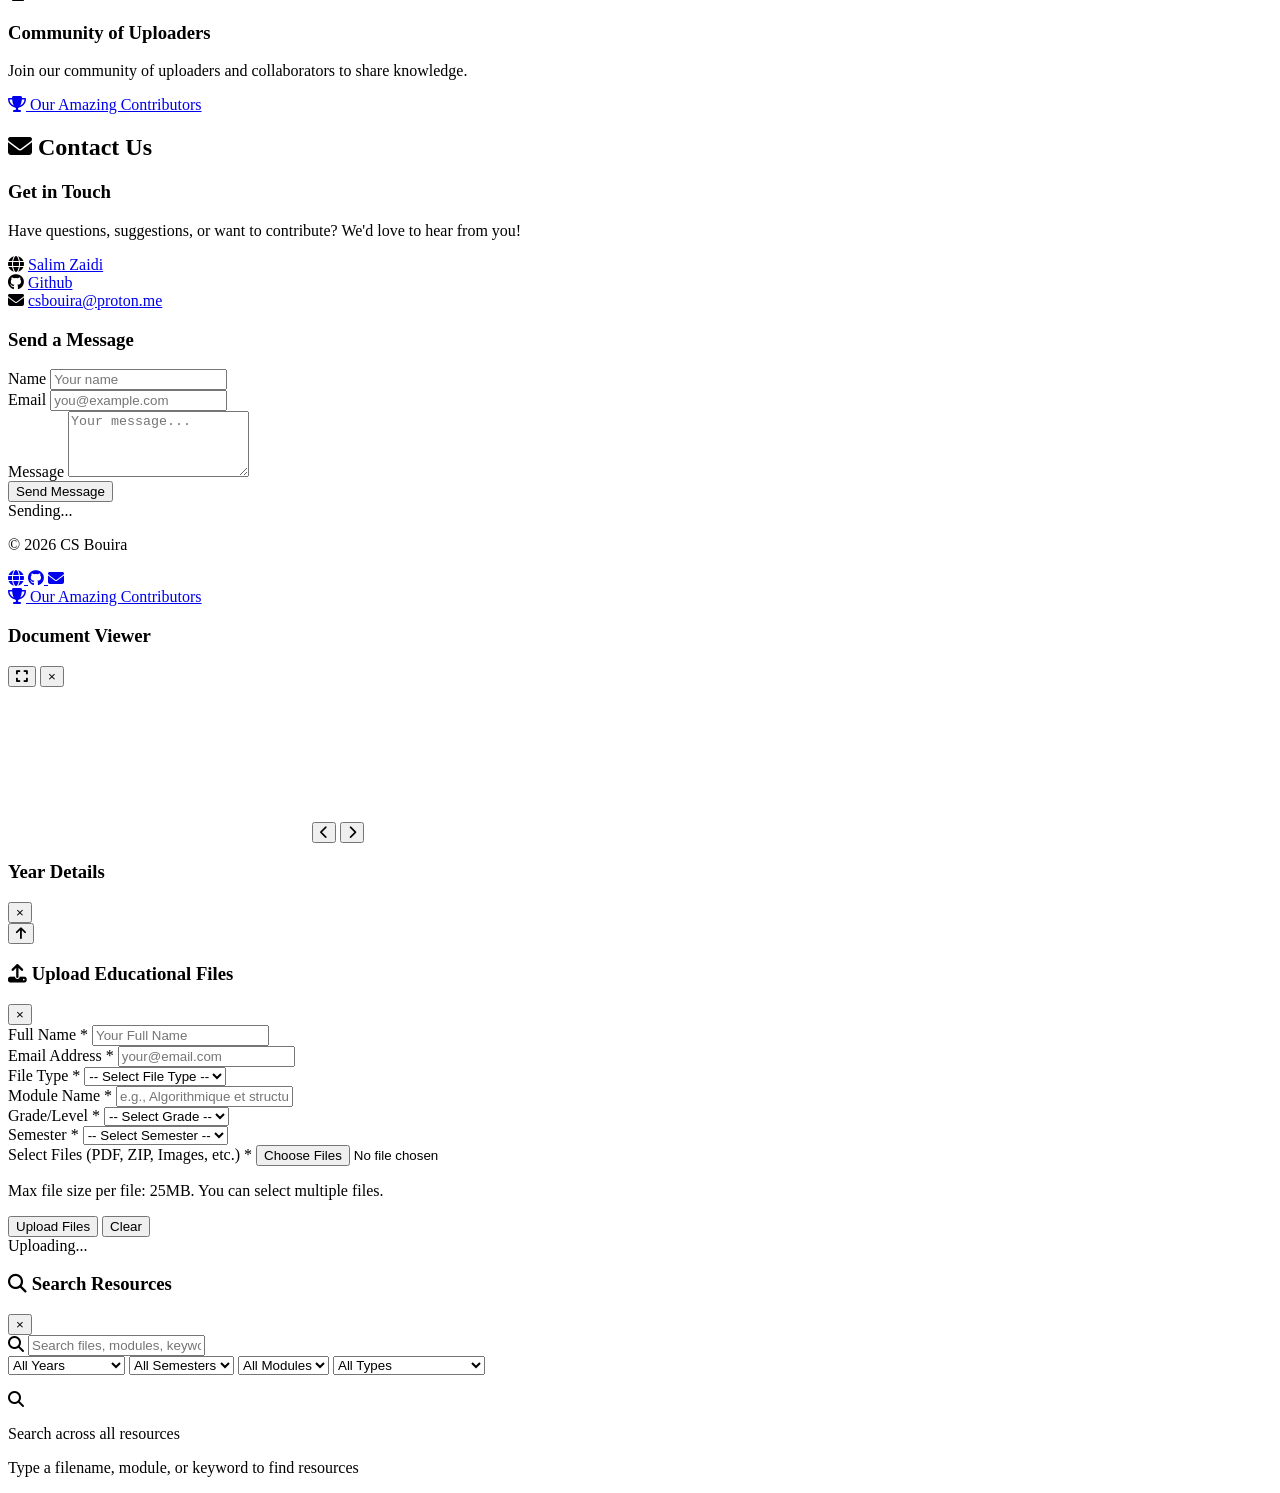
==== commit a0e48a1e: "Auto-update contributors (README + HTML)" ====
--- a/index.unminified.html
+++ b/index.unminified.html
@@ -1466,6 +1466,7 @@
               <li class="flex items-center gap-2"><i class="fas fa-user text-green-500"></i>Rezouali Raouf</li>
               <li class="flex items-center gap-2"><i class="fas fa-user text-green-500"></i>Saadi Mohammed Ouail</li>
               <li class="flex items-center gap-2"><i class="fas fa-user text-green-500"></i>Salah</li>
+              <li class="flex items-center gap-2"><i class="fas fa-user text-green-500"></i>Salim</li>
               <li class="flex items-center gap-2"><i class="fas fa-user text-green-500"></i>Sara</li>
               <li class="flex items-center gap-2"><i class="fas fa-user text-green-500"></i>Siham</li>
               <li class="flex items-center gap-2"><i class="fas fa-user text-green-500"></i>Taha Zerrouki</li>
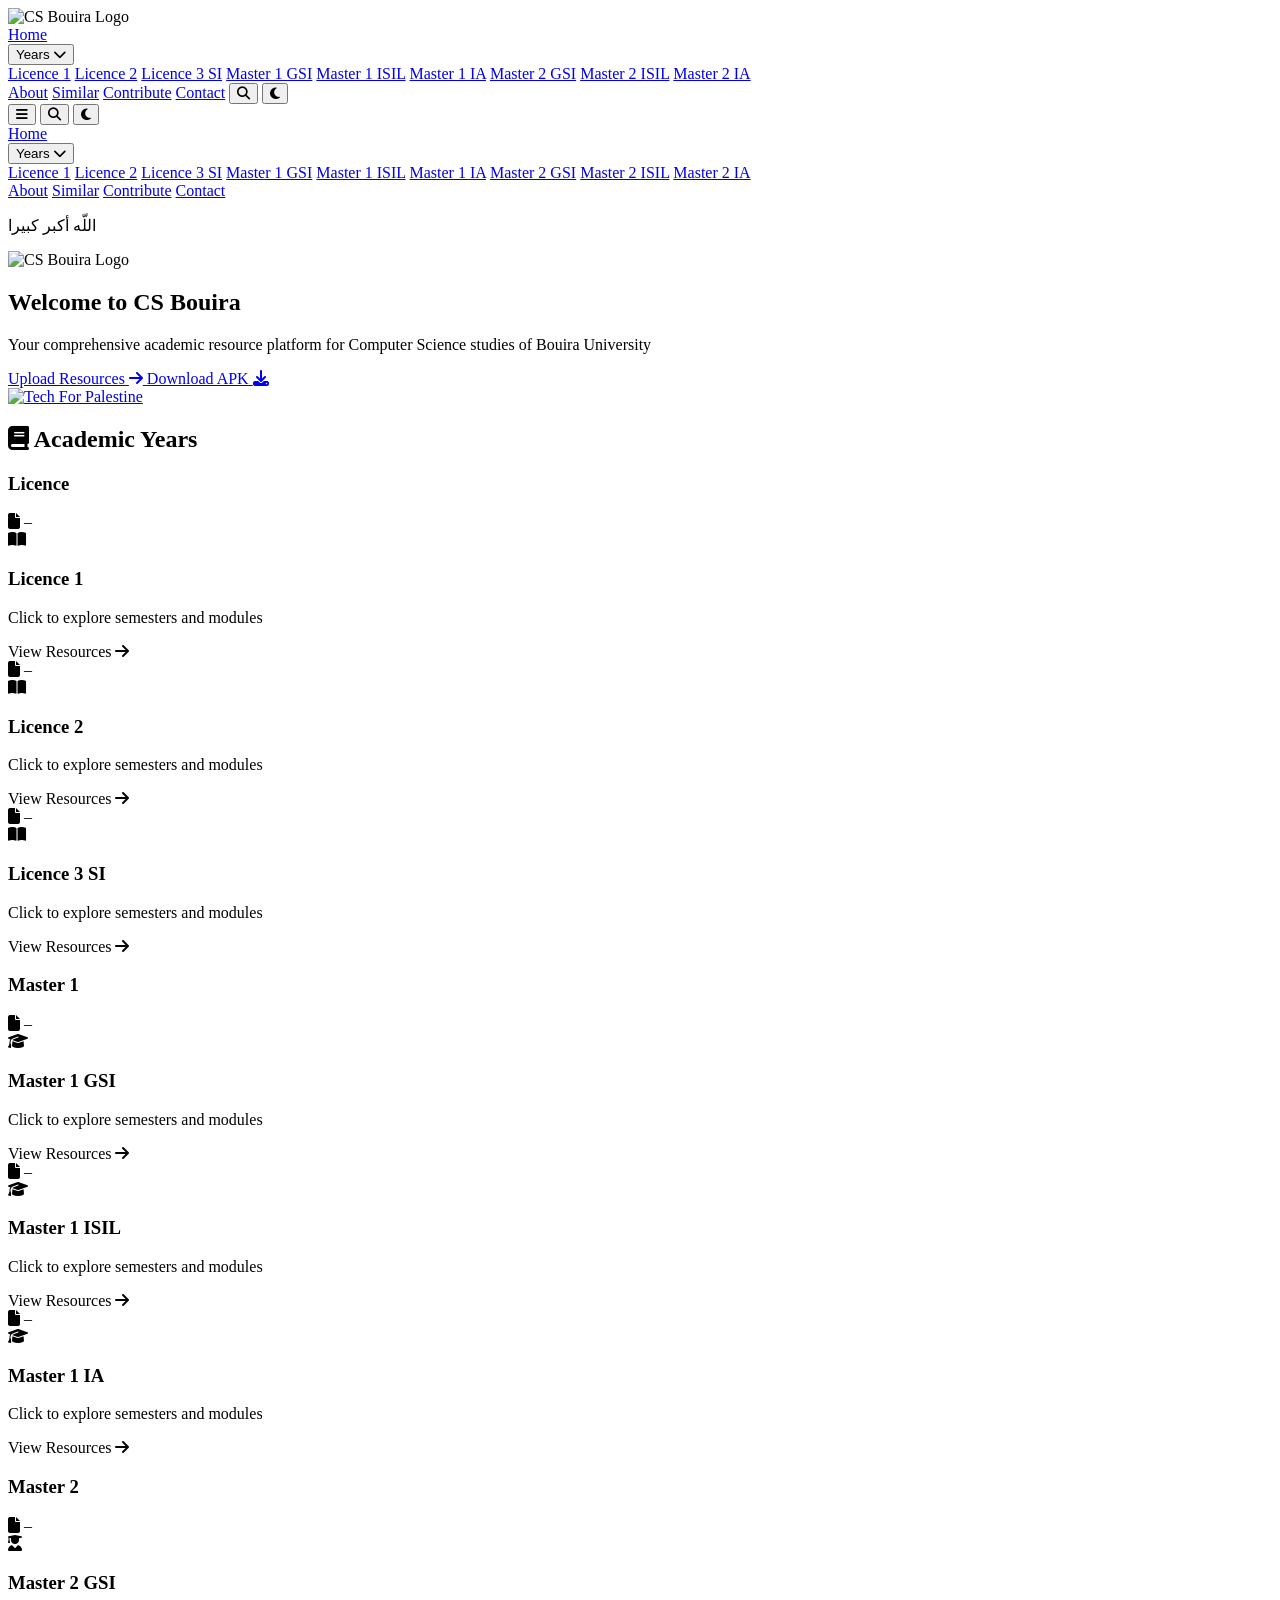
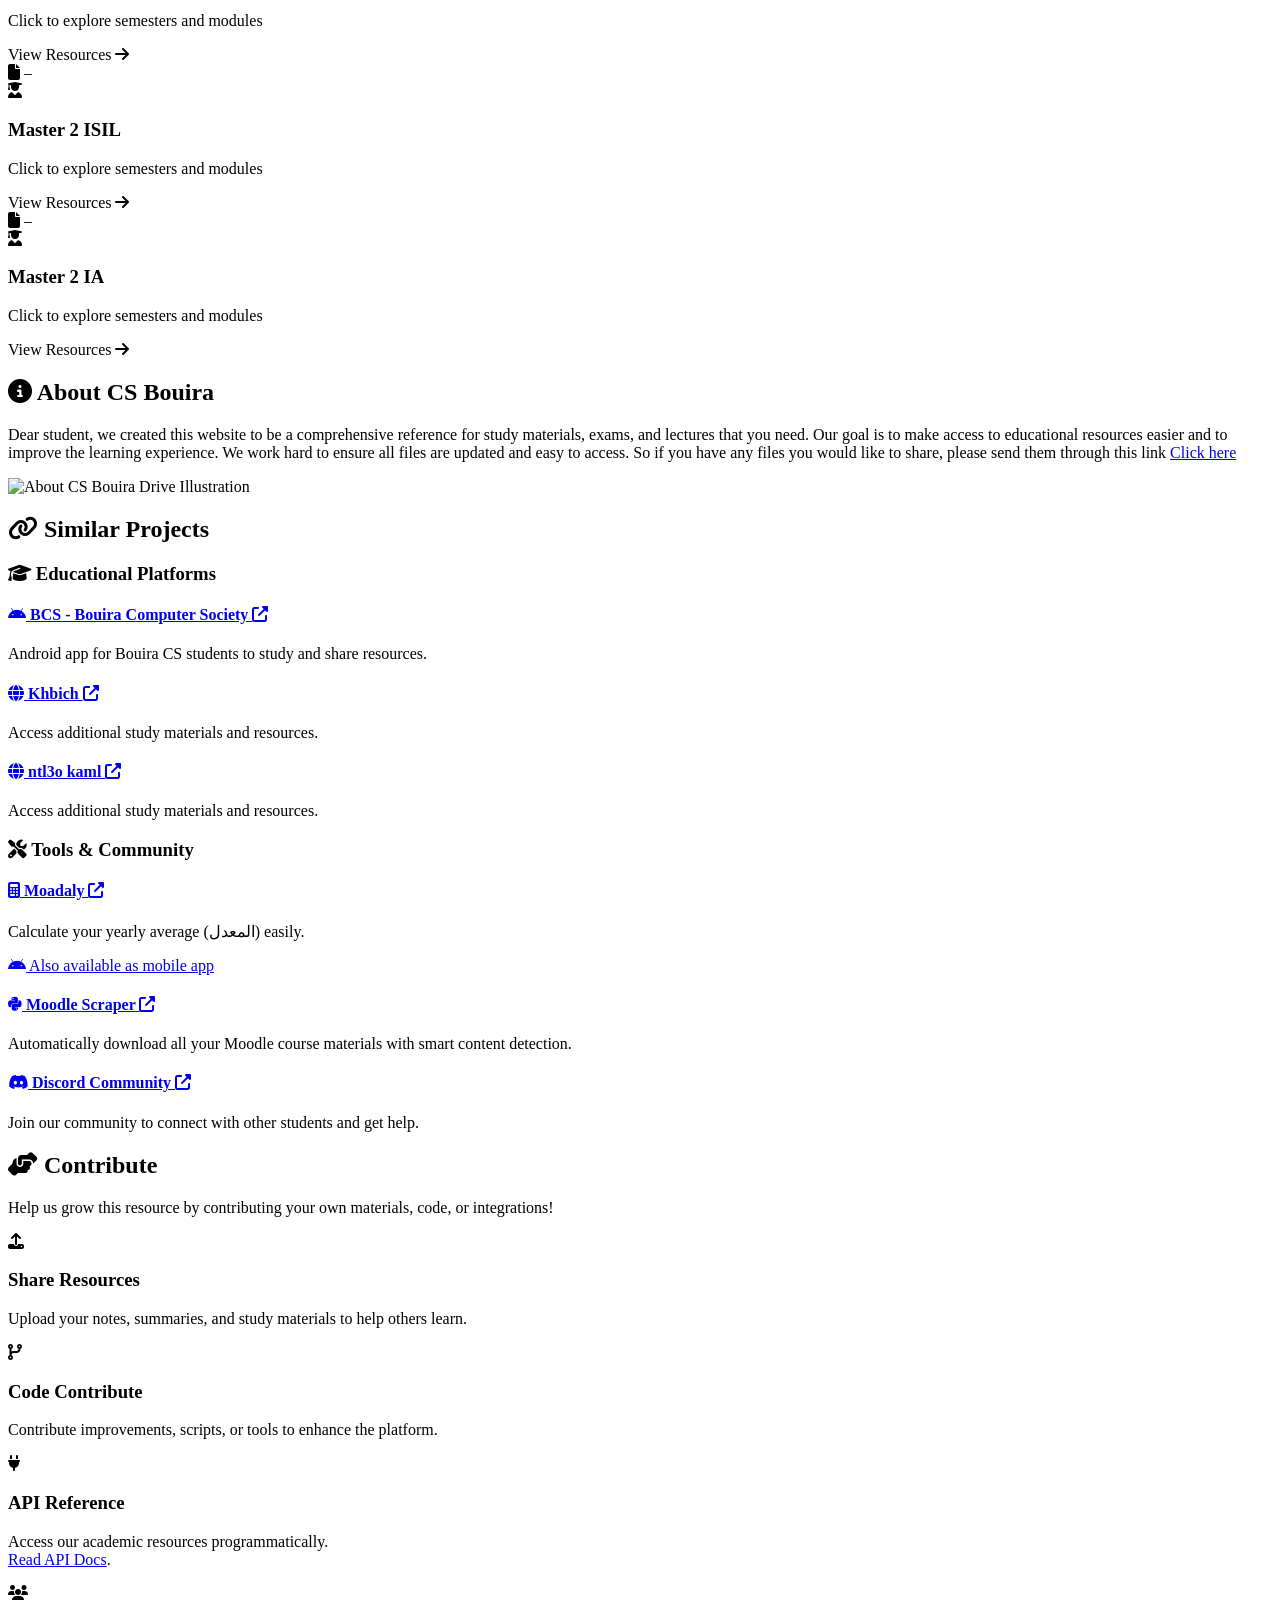
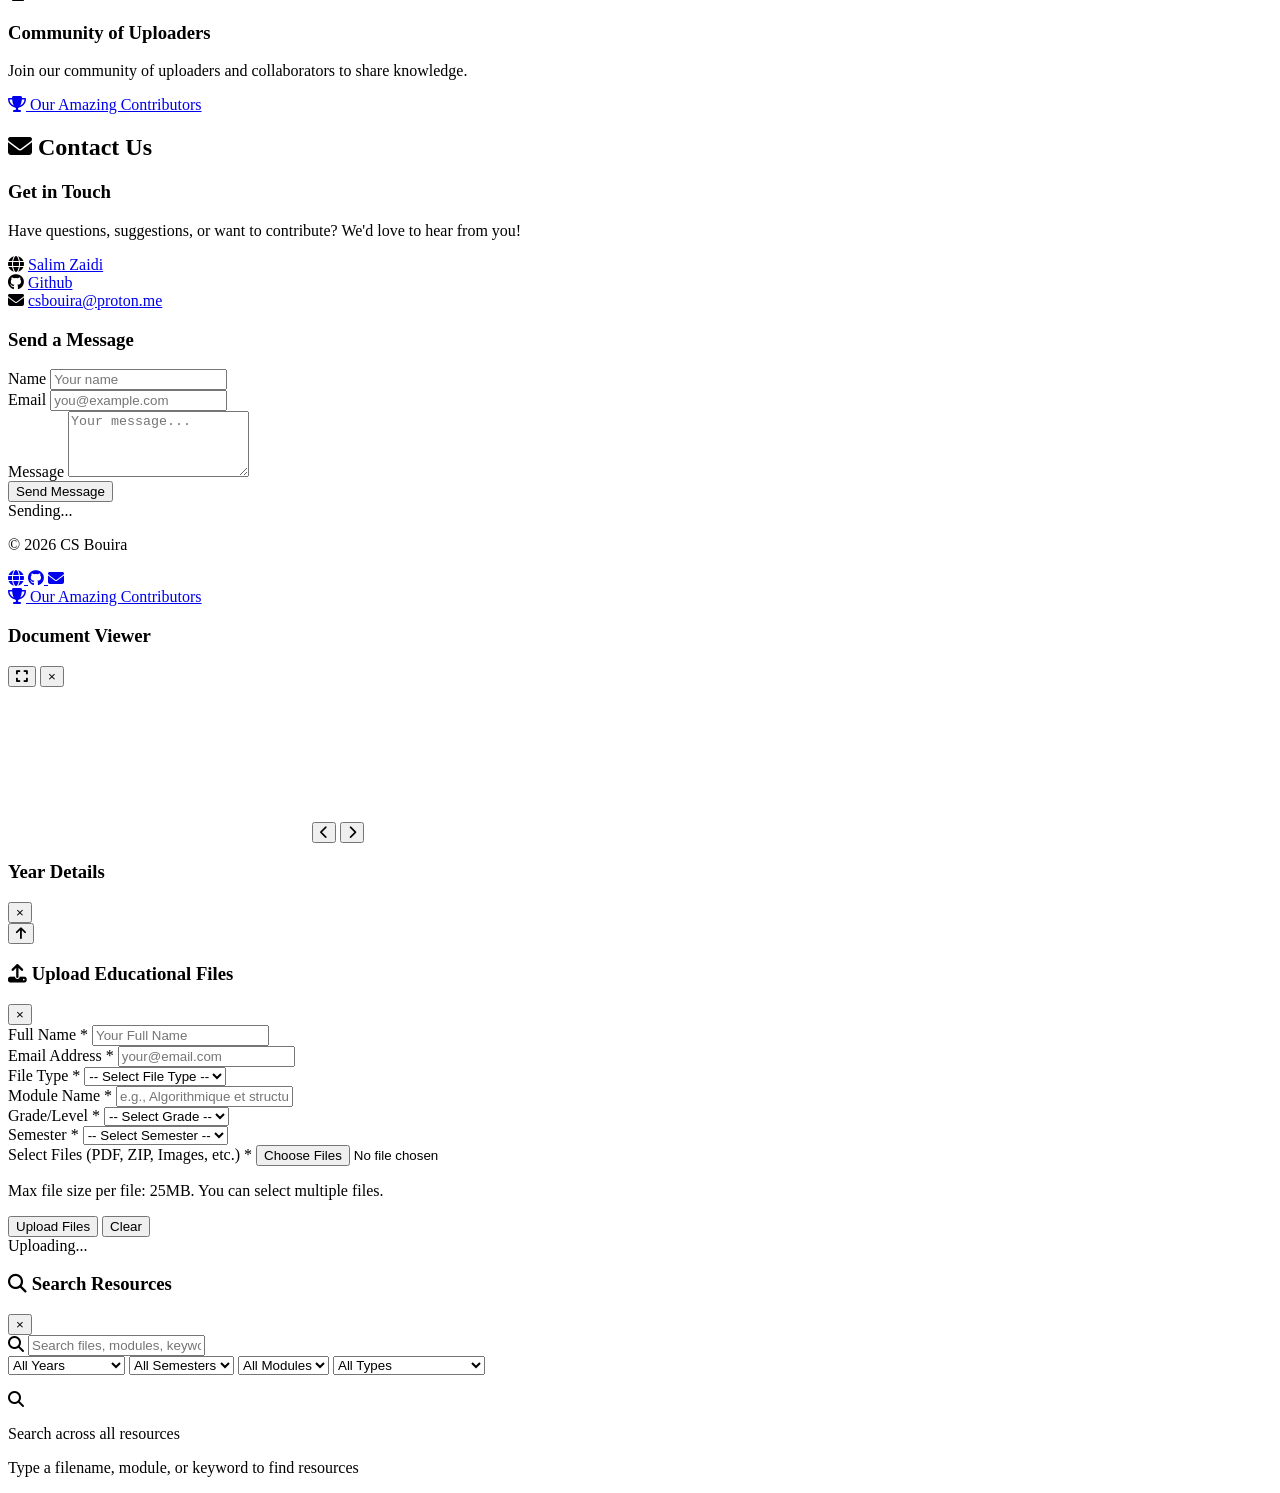
==== commit bcf41fd8: "Auto-update contributors (README + HTML)" ====
--- a/index.unminified.html
+++ b/index.unminified.html
@@ -1270,7 +1270,7 @@
                 />
               </a>
               <h4 class="mt-3 font-semibold">zedsalim</h4>
-              <p class="text-sm text-gray-600 dark:text-gray-400 ">300 commits</p>
+              <p class="text-sm text-gray-600 dark:text-gray-400 ">301 commits</p>
               <a 
                 href="https://github.com/zedsalim" 
                 target="_blank" 
